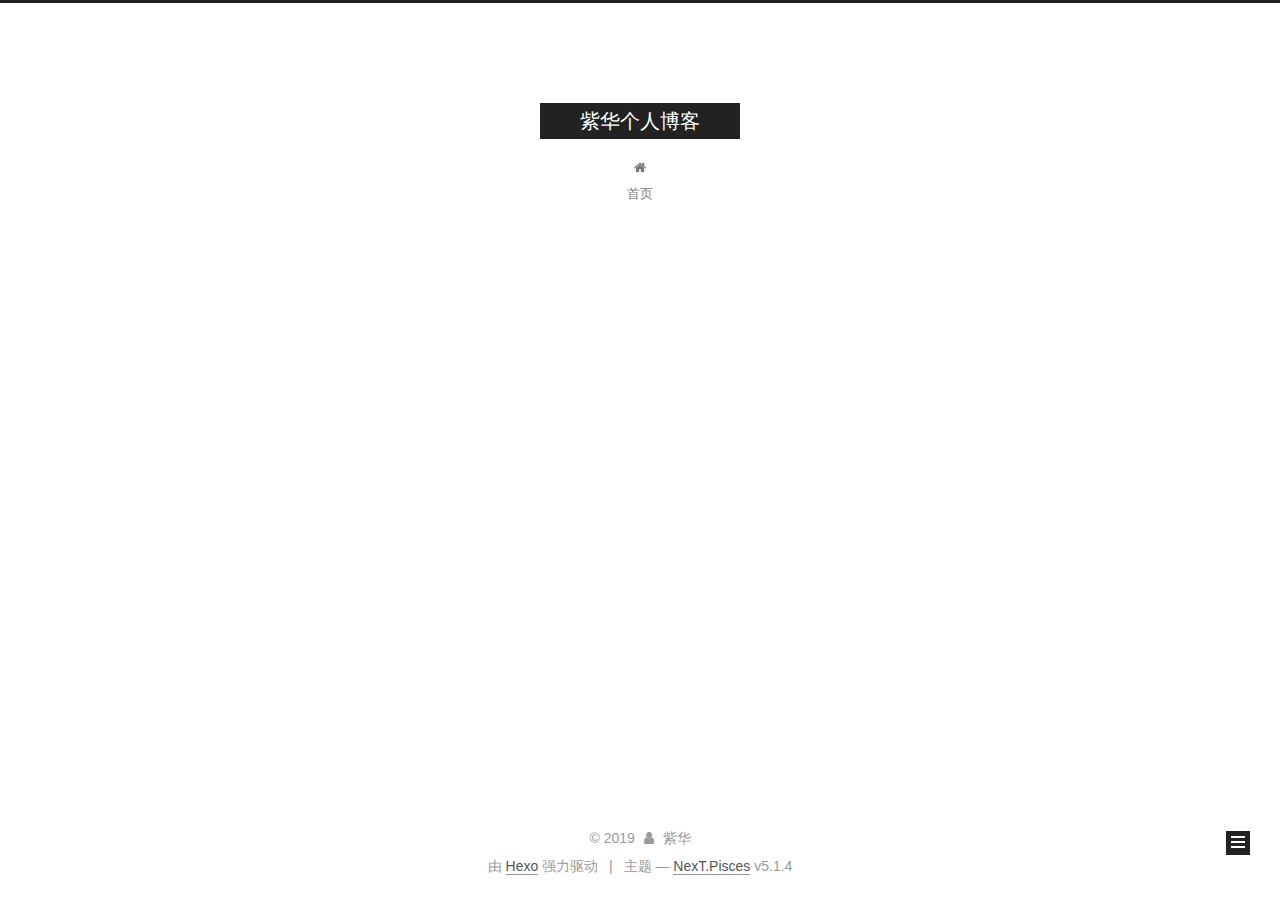
==== archives/index.html @ 07f696b3 "Site updated: 2019-12-04 18:51:45" ====
<!DOCTYPE html>



  


<html class="theme-next pisces use-motion" lang="zh-Hans">
<head>
  <meta charset="UTF-8"/>
<meta http-equiv="X-UA-Compatible" content="IE=edge" />
<meta name="viewport" content="width=device-width, initial-scale=1, maximum-scale=1"/>
<meta name="theme-color" content="#222">









<meta http-equiv="Cache-Control" content="no-transform" />
<meta http-equiv="Cache-Control" content="no-siteapp" />
















  
  
  <link href="/lib/fancybox/source/jquery.fancybox.css?v=2.1.5" rel="stylesheet" type="text/css" />







<link href="/lib/font-awesome/css/font-awesome.min.css?v=4.6.2" rel="stylesheet" type="text/css" />

<link href="/css/main.css?v=5.1.4" rel="stylesheet" type="text/css" />


  <link rel="apple-touch-icon" sizes="180x180" href="/images/apple-touch-icon-next.png?v=5.1.4">


  <link rel="icon" type="image/png" sizes="32x32" href="/images/favicon-32x32-next.png?v=5.1.4">


  <link rel="icon" type="image/png" sizes="16x16" href="/images/favicon-16x16-next.png?v=5.1.4">


  <link rel="mask-icon" href="/images/logo.svg?v=5.1.4" color="#222">





  <meta name="keywords" content="Hexo, NexT" />





  <link rel="alternate" href="/atom.xml" title="紫华个人博客" type="application/atom+xml" />






<meta name="description" content="这是我的个人博客">
<meta property="og:type" content="website">
<meta property="og:title" content="紫华个人博客">
<meta property="og:url" content="http:&#x2F;&#x2F;yoursite.com&#x2F;archives&#x2F;index.html">
<meta property="og:site_name" content="紫华个人博客">
<meta property="og:description" content="这是我的个人博客">
<meta property="og:locale" content="zh-Hans">
<meta name="twitter:card" content="summary">



<script type="text/javascript" id="hexo.configurations">
  var NexT = window.NexT || {};
  var CONFIG = {
    root: '/',
    scheme: 'Pisces',
    version: '5.1.4',
    sidebar: {"position":"left","display":"post","offset":12,"b2t":false,"scrollpercent":false,"onmobile":false},
    fancybox: true,
    tabs: true,
    motion: {"enable":true,"async":false,"transition":{"post_block":"fadeIn","post_header":"slideDownIn","post_body":"slideDownIn","coll_header":"slideLeftIn","sidebar":"slideUpIn"}},
    duoshuo: {
      userId: '0',
      author: '博主'
    },
    algolia: {
      applicationID: '',
      apiKey: '',
      indexName: '',
      hits: {"per_page":10},
      labels: {"input_placeholder":"Search for Posts","hits_empty":"We didn't find any results for the search: ${query}","hits_stats":"${hits} results found in ${time} ms"}
    }
  };
</script>



  <link rel="canonical" href="http://yoursite.com/archives/"/>





  <title>归档 | 紫华个人博客</title>
  








</head>

<body itemscope itemtype="http://schema.org/WebPage" lang="zh-Hans">

  
  
    
  

  <div class="container sidebar-position-left page-archive">
    <div class="headband"></div>

    <header id="header" class="header" itemscope itemtype="http://schema.org/WPHeader">
      <div class="header-inner"><div class="site-brand-wrapper">
  <div class="site-meta ">
    

    <div class="custom-logo-site-title">
      <a href="/"  class="brand" rel="start">
        <span class="logo-line-before"><i></i></span>
        <span class="site-title">紫华个人博客</span>
        <span class="logo-line-after"><i></i></span>
      </a>
    </div>
      
        <p class="site-subtitle"></p>
      
  </div>

  <div class="site-nav-toggle">
    <button>
      <span class="btn-bar"></span>
      <span class="btn-bar"></span>
      <span class="btn-bar"></span>
    </button>
  </div>
</div>

<nav class="site-nav">
  

  
    <ul id="menu" class="menu">
      
        
        <li class="menu-item menu-item-home">
          <a href="/%20" rel="section">
            
              <i class="menu-item-icon fa fa-fw fa-home"></i> <br />
            
            首页
          </a>
        </li>
      

      
    </ul>
  

  
</nav>



 </div>
    </header>

    <main id="main" class="main">
      <div class="main-inner">
        <div class="content-wrap">
          <div id="content" class="content">
            

  
  
  
  <div class="post-block archive">
    <div id="posts" class="posts-collapse">
      <span class="archive-move-on"></span>

      <span class="archive-page-counter">
        
        
        
          
        
        嗯..! 目前共计 1 篇日志。 继续努力。
      </span>

      

        
        
        

        
          
          <div class="collection-title">
            <h1 class="archive-year" id="archive-year-2019">2019</h1>
          </div>
        
        

        

  <article class="post post-type-normal" itemscope itemtype="http://schema.org/Article">
    <header class="post-header">

      <h2 class="post-title">
        
            <a class="post-title-link" href="/2019/11/29/hello-world/" itemprop="url">
              
                <span itemprop="name">你好世界，这是我的第一篇文章</span>
              
            </a>
        
      </h2>

      <div class="post-meta">
        <time class="post-time" itemprop="dateCreated"
              datetime="2019-11-29T15:52:17+08:00"
              content="2019-11-29" >
          11-29
        </time>
      </div>

    </header>
  </article>



      

    </div>
  </div>
  
  
  

  



          </div>
          


          

        </div>
        
          
  
  <div class="sidebar-toggle">
    <div class="sidebar-toggle-line-wrap">
      <span class="sidebar-toggle-line sidebar-toggle-line-first"></span>
      <span class="sidebar-toggle-line sidebar-toggle-line-middle"></span>
      <span class="sidebar-toggle-line sidebar-toggle-line-last"></span>
    </div>
  </div>

  <aside id="sidebar" class="sidebar">
    
    <div class="sidebar-inner">

      

      

      <section class="site-overview-wrap sidebar-panel sidebar-panel-active">
        <div class="site-overview">
          <div class="site-author motion-element" itemprop="author" itemscope itemtype="http://schema.org/Person">
            
              <img class="site-author-image" itemprop="image"
                src="/images/avatar.jpg"
                alt="紫华" />
            
              <p class="site-author-name" itemprop="name">紫华</p>
              <p class="site-description motion-element" itemprop="description">这是我的个人博客</p>
          </div>

          <nav class="site-state motion-element">

            
              <div class="site-state-item site-state-posts">
              
                <a href="/archives">
              
                  <span class="site-state-item-count">1</span>
                  <span class="site-state-item-name">日志</span>
                </a>
              </div>
            

            

            

          </nav>

          
            <div class="feed-link motion-element">
              <a href="/atom.xml" rel="alternate">
                <i class="fa fa-rss"></i>
                RSS
              </a>
            </div>
          

          

          
          

          
          

          

        </div>
      </section>

      

      

    </div>
  </aside>


        
      </div>
    </main>

    <footer id="footer" class="footer">
      <div class="footer-inner">
        <div class="copyright">&copy; <span itemprop="copyrightYear">2019</span>
  <span class="with-love">
    <i class="fa fa-user"></i>
  </span>
  <span class="author" itemprop="copyrightHolder">紫华</span>

  
</div>


  <div class="powered-by">由 <a class="theme-link" target="_blank" href="https://hexo.io">Hexo</a> 强力驱动</div>



  <span class="post-meta-divider">|</span>



  <div class="theme-info">主题 &mdash; <a class="theme-link" target="_blank" href="https://github.com/iissnan/hexo-theme-next">NexT.Pisces</a> v5.1.4</div>




        







        
      </div>
    </footer>

    
      <div class="back-to-top">
        <i class="fa fa-arrow-up"></i>
        
      </div>
    

    

  </div>

  

<script type="text/javascript">
  if (Object.prototype.toString.call(window.Promise) !== '[object Function]') {
    window.Promise = null;
  }
</script>









  












  
  
    <script type="text/javascript" src="/lib/jquery/index.js?v=2.1.3"></script>
  

  
  
    <script type="text/javascript" src="/lib/fastclick/lib/fastclick.min.js?v=1.0.6"></script>
  

  
  
    <script type="text/javascript" src="/lib/jquery_lazyload/jquery.lazyload.js?v=1.9.7"></script>
  

  
  
    <script type="text/javascript" src="/lib/velocity/velocity.min.js?v=1.2.1"></script>
  

  
  
    <script type="text/javascript" src="/lib/velocity/velocity.ui.min.js?v=1.2.1"></script>
  

  
  
    <script type="text/javascript" src="/lib/fancybox/source/jquery.fancybox.pack.js?v=2.1.5"></script>
  


  


  <script type="text/javascript" src="/js/src/utils.js?v=5.1.4"></script>

  <script type="text/javascript" src="/js/src/motion.js?v=5.1.4"></script>



  
  


  <script type="text/javascript" src="/js/src/affix.js?v=5.1.4"></script>

  <script type="text/javascript" src="/js/src/schemes/pisces.js?v=5.1.4"></script>



  

  


  <script type="text/javascript" src="/js/src/bootstrap.js?v=5.1.4"></script>



  


  




	





  





  












  





  

  

  

  
  

  

  

  

</body>
</html>
---- css/main.css ----
/* normalize.css v3.0.2 | MIT License | git.io/normalize */
html {
  font-family: sans-serif; /* 1 */
  -ms-text-size-adjust: 100%; /* 2 */
  -webkit-text-size-adjust: 100%; /* 2 */
}
body {
  margin: 0;
}
article,
aside,
details,
figcaption,
figure,
footer,
header,
hgroup,
main,
menu,
nav,
section,
summary {
  display: block;
}
audio,
canvas,
progress,
video {
  display: inline-block; /* 1 */
  vertical-align: baseline; /* 2 */
}
audio:not([controls]) {
  display: none;
  height: 0;
}
[hidden],
template {
  display: none;
}
a {
  background-color: transparent;
}
a:active,
a:hover {
  outline: 0;
}
abbr[title] {
  border-bottom: 1px dotted;
}
b,
strong {
  font-weight: bold;
}
dfn {
  font-style: italic;
}
h1 {
  font-size: 2em;
  margin: 0.67em 0;
}
mark {
  background: #ff0;
  color: #000;
}
small {
  font-size: 80%;
}
sub,
sup {
  font-size: 75%;
  line-height: 0;
  position: relative;
  vertical-align: baseline;
}
sup {
  top: -0.5em;
}
sub {
  bottom: -0.25em;
}
img {
  border: 0;
}
svg:not(:root) {
  overflow: hidden;
}
figure {
  margin: 1em 40px;
}
hr {
  -moz-box-sizing: content-box;
  box-sizing: content-box;
  height: 0;
}
pre {
  overflow: auto;
}
code,
kbd,
pre,
samp {
  font-family: monospace, monospace;
  font-size: 1em;
}
button,
input,
optgroup,
select,
textarea {
  color: inherit; /* 1 */
  font: inherit; /* 2 */
  margin: 0; /* 3 */
}
button {
  overflow: visible;
}
button,
select {
  text-transform: none;
}
button,
html input[type="button"],
input[type="reset"],
input[type="submit"] {
  -webkit-appearance: button; /* 2 */
  cursor: pointer; /* 3 */
}
button[disabled],
html input[disabled] {
  cursor: default;
}
button::-moz-focus-inner,
input::-moz-focus-inner {
  border: 0;
  padding: 0;
}
input {
  line-height: normal;
}
input[type="checkbox"],
input[type="radio"] {
  box-sizing: border-box; /* 1 */
  padding: 0; /* 2 */
}
input[type="number"]::-webkit-inner-spin-button,
input[type="number"]::-webkit-outer-spin-button {
  height: auto;
}
input[type="search"] {
  -webkit-appearance: textfield; /* 1 */
  -moz-box-sizing: content-box;
  -webkit-box-sizing: content-box; /* 2 */
  box-sizing: content-box;
}
input[type="search"]::-webkit-search-cancel-button,
input[type="search"]::-webkit-search-decoration {
  -webkit-appearance: none;
}
fieldset {
  border: 1px solid #c0c0c0;
  margin: 0 2px;
  padding: 0.35em 0.625em 0.75em;
}
legend {
  border: 0; /* 1 */
  padding: 0; /* 2 */
}
textarea {
  overflow: auto;
}
optgroup {
  font-weight: bold;
}
table {
  border-collapse: collapse;
  border-spacing: 0;
}
td,
th {
  padding: 0;
}
::selection {
  background: #262a30;
  color: #fff;
}
body {
  position: relative;
  font-family: 'Lato', "PingFang SC", "Microsoft YaHei", sans-serif;
  font-size: 14px;
  line-height: 2;
  color: #555;
  background: #fff;
}
@media (max-width: 767px) {
  body {
    padding-right: 0 !important;
  }
}
@media (min-width: 768px) and (max-width: 991px) {
  body {
    padding-right: 0 !important;
  }
}
@media (min-width: 1600px) {
  body {
    font-size: 16px;
  }
}
h1,
h2,
h3,
h4,
h5,
h6 {
  margin: 0;
  padding: 0;
  font-weight: bold;
  line-height: 1.5;
  font-family: 'Lato', "PingFang SC", "Microsoft YaHei", sans-serif;
}
h2,
h3,
h4,
h5,
h6 {
  margin: 20px 0 15px;
}
h1 {
  font-size: 22px;
}
@media (max-width: 767px) {
  h1 {
    font-size: 18px;
  }
}
h2 {
  font-size: 20px;
}
@media (max-width: 767px) {
  h2 {
    font-size: 16px;
  }
}
h3 {
  font-size: 18px;
}
@media (max-width: 767px) {
  h3 {
    font-size: 14px;
  }
}
h4 {
  font-size: 16px;
}
@media (max-width: 767px) {
  h4 {
    font-size: 12px;
  }
}
h5 {
  font-size: 14px;
}
@media (max-width: 767px) {
  h5 {
    font-size: 10px;
  }
}
h6 {
  font-size: 12px;
}
@media (max-width: 767px) {
  h6 {
    font-size: 8px;
  }
}
p {
  margin: 0 0 20px 0;
}
a {
  color: #555;
  text-decoration: none;
  outline: none;
  border-bottom: 1px solid #999;
  word-wrap: break-word;
}
a:hover {
  color: #222;
  border-bottom-color: #222;
}
blockquote {
  margin: 0;
  padding: 0;
}
img {
  display: block;
  margin: auto;
  max-width: 100%;
  height: auto;
}
hr {
  margin: 40px 0;
  height: 3px;
  border: none;
  background-color: #ddd;
  background-image: repeating-linear-gradient(-45deg, #fff, #fff 4px, transparent 4px, transparent 8px);
}
blockquote {
  padding: 0 15px;
  color: #666;
  border-left: 4px solid #ddd;
}
blockquote cite::before {
  content: "-";
  padding: 0 5px;
}
dt {
  font-weight: 700;
}
dd {
  margin: 0;
  padding: 0;
}
kbd {
  border: 1px solid #ccc;
  border-radius: 0.2em;
  box-shadow: 0.1em 0.1em 0.2em rgba(0,0,0,0.1);
  background-color: #f9f9f9;
  font-family: inherit;
  background-image: -webkit-linear-gradient(top, #eee, #fff, #eee);
  padding: 0.1em 0.3em;
  white-space: nowrap;
}
.text-left {
  text-align: left;
}
.text-center {
  text-align: center;
}
.text-right {
  text-align: right;
}
.text-justify {
  text-align: justify;
}
.text-nowrap {
  white-space: nowrap;
}
.text-lowercase {
  text-transform: lowercase;
}
.text-uppercase {
  text-transform: uppercase;
}
.text-capitalize {
  text-transform: capitalize;
}
.center-block {
  display: block;
  margin-left: auto;
  margin-right: auto;
}
.clearfix:before,
.clearfix:after {
  content: " ";
  display: table;
}
.clearfix:after {
  clear: both;
}
.pullquote {
  width: 45%;
}
.pullquote.left {
  float: left;
  margin-left: 5px;
  margin-right: 10px;
}
.pullquote.right {
  float: right;
  margin-left: 10px;
  margin-right: 5px;
}
.affix.affix.affix {
  position: fixed;
}
.translation {
  margin-top: -20px;
  font-size: 14px;
  color: #999;
}
.scrollbar-measure {
  width: 100px;
  height: 100px;
  overflow: scroll;
  position: absolute;
  top: -9999px;
}
.use-motion .motion-element {
  opacity: 0;
}
table {
  margin: 20px 0;
  width: 100%;
  border-collapse: collapse;
  border-spacing: 0;
  border: 1px solid #ddd;
  font-size: 14px;
  table-layout: fixed;
  word-wrap: break-all;
}
table>tbody>tr:nth-of-type(odd) {
  background-color: #f9f9f9;
}
table>tbody>tr:hover {
  background-color: #f5f5f5;
}
caption,
th,
td {
  padding: 8px;
  text-align: left;
  vertical-align: middle;
  font-weight: normal;
}
th,
td {
  border-bottom: 3px solid #ddd;
  border-right: 1px solid #eee;
}
th {
  padding-bottom: 10px;
  font-weight: 700;
}
td {
  border-bottom-width: 1px;
}
html,
body {
  height: 100%;
}
.container {
  position: relative;
  min-height: 100%;
}
.header-inner {
  margin: 0 auto;
  padding: 100px 0 70px;
  width: 700px;
}
@media (min-width: 1600px) {
  .container .header-inner {
    width: 900px;
  }
}
.main {
  padding-bottom: 150px;
}
.main-inner {
  margin: 0 auto;
  width: 700px;
}
@media (min-width: 1600px) {
  .container .main-inner {
    width: 900px;
  }
}
.footer {
  position: absolute;
  left: 0;
  bottom: 0;
  width: 100%;
  min-height: 50px;
}
.footer-inner {
  box-sizing: border-box;
  margin: 20px auto;
  width: 700px;
}
@media (min-width: 1600px) {
  .container .footer-inner {
    width: 900px;
  }
}
pre,
.highlight {
  overflow: auto;
  margin: 20px 0;
  padding: 0;
  font-size: 13px;
  color: #4d4d4c;
  background: #f7f7f7;
  line-height: 1.6;
}
pre,
code {
  font-family: consolas, Menlo, "PingFang SC", "Microsoft YaHei", monospace;
}
code {
  padding: 2px 4px;
  word-wrap: break-word;
  color: #555;
  background: #eee;
  border-radius: 3px;
  font-size: 13px;
}
pre {
  padding: 10px;
}
pre code {
  padding: 0;
  color: #4d4d4c;
  background: none;
  text-shadow: none;
}
.highlight {
  border-radius: 1px;
}
.highlight pre {
  border: none;
  margin: 0;
  padding: 10px 0;
}
.highlight table {
  margin: 0;
  width: auto;
  border: none;
}
.highlight td {
  border: none;
  padding: 0;
}
.highlight figcaption {
  font-size: 1em;
  color: #4d4d4c;
  line-height: 1em;
  margin-bottom: 1em;
}
.highlight figcaption:before,
.highlight figcaption:after {
  content: " ";
  display: table;
}
.highlight figcaption:after {
  clear: both;
}
.highlight figcaption a {
  float: right;
  color: #4d4d4c;
}
.highlight figcaption a:hover {
  border-bottom-color: #4d4d4c;
}
.highlight .gutter pre {
  padding-left: 10px;
  padding-right: 10px;
  color: #869194;
  text-align: right;
  background-color: #eff2f3;
}
.highlight .code pre {
  width: 100%;
  padding-left: 10px;
  padding-right: 10px;
  background-color: #f7f7f7;
}
.highlight .line {
  height: 20px;
}
.gutter {
  -webkit-user-select: none;
  -moz-user-select: none;
  -ms-user-select: none;
  user-select: none;
}
.gist table {
  width: auto;
}
.gist table td {
  border: none;
}
pre .deletion {
  background: #fdd;
}
pre .addition {
  background: #dfd;
}
pre .meta {
  color: #8959a8;
}
pre .comment {
  color: #8e908c;
}
pre .variable,
pre .attribute,
pre .tag,
pre .regexp,
pre .ruby .constant,
pre .xml .tag .title,
pre .xml .pi,
pre .xml .doctype,
pre .html .doctype,
pre .css .id,
pre .css .class,
pre .css .pseudo {
  color: #c82829;
}
pre .number,
pre .preprocessor,
pre .built_in,
pre .literal,
pre .params,
pre .constant,
pre .command {
  color: #f5871f;
}
pre .ruby .class .title,
pre .css .rules .attribute,
pre .string,
pre .value,
pre .inheritance,
pre .header,
pre .ruby .symbol,
pre .xml .cdata,
pre .special,
pre .number,
pre .formula {
  color: #718c00;
}
pre .title,
pre .css .hexcolor {
  color: #3e999f;
}
pre .function,
pre .python .decorator,
pre .python .title,
pre .ruby .function .title,
pre .ruby .title .keyword,
pre .perl .sub,
pre .javascript .title,
pre .coffeescript .title {
  color: #4271ae;
}
pre .keyword,
pre .javascript .function {
  color: #8959a8;
}
.full-image.full-image.full-image.full-image {
  border: none;
  max-width: 100%;
  width: auto;
  margin: 20px auto 25px;
}
@media (min-width: 992px) {
  .full-image.full-image.full-image.full-image {
    max-width: none;
    width: 110%;
    margin: 25px -5%;
  }
}
.blockquote-center,
.page-home .post-type-quote blockquote,
.page-post-detail .post-type-quote blockquote {
  position: relative;
  margin: 40px 0;
  padding: 0;
  border-left: none;
  text-align: center;
}
.blockquote-center::before,
.page-home .post-type-quote blockquote::before,
.page-post-detail .post-type-quote blockquote::before,
.blockquote-center::after,
.page-home .post-type-quote blockquote::after,
.page-post-detail .post-type-quote blockquote::after {
  position: absolute;
  content: ' ';
  display: block;
  width: 100%;
  height: 24px;
  opacity: 0.2;
  background-repeat: no-repeat;
  background-position: 0 -6px;
  background-size: 22px 22px;
}
.blockquote-center::before,
.page-home .post-type-quote blockquote::before,
.page-post-detail .post-type-quote blockquote::before {
  top: -20px;
  background-image: url("../images/quote-l.svg");
  border-top: 1px solid #ccc;
}
.blockquote-center::after,
.page-home .post-type-quote blockquote::after,
.page-post-detail .post-type-quote blockquote::after {
  bottom: -20px;
  background-image: url("../images/quote-r.svg");
  border-bottom: 1px solid #ccc;
  background-position: 100% 8px;
}
.blockquote-center p,
.page-home .post-type-quote blockquote p,
.page-post-detail .post-type-quote blockquote p,
.blockquote-center div,
.page-home .post-type-quote blockquote div,
.page-post-detail .post-type-quote blockquote div {
  text-align: center;
}
.post .post-body .group-picture img {
  box-sizing: border-box;
  padding: 0 3px;
  border: none;
}
.post .group-picture-row {
  overflow: hidden;
  margin-top: 6px;
}
.post .group-picture-row:first-child {
  margin-top: 0;
}
.post .group-picture-column {
  float: left;
}
.page-post-detail .post-body .group-picture-column {
  float: none;
  margin-top: 10px;
  width: auto !important;
}
.page-post-detail .post-body .group-picture-column img {
  margin: 0 auto;
}
.page-archive .group-picture-container {
  overflow: hidden;
}
.page-archive .group-picture-row {
  float: left;
}
.page-archive .group-picture-row:first-child {
  margin-top: 6px;
}
.page-archive .group-picture-column {
  max-width: 150px;
  max-height: 150px;
}
.post-body .note {
  position: relative;
  padding: 15px;
  margin-bottom: 20px;
  border: 1px solid #eee;
  border-left-width: 5px;
  border-radius: 3px;
}
.post-body .note h2,
.post-body .note h3,
.post-body .note h4,
.post-body .note h5,
.post-body .note h6 {
  margin-top: 0;
  margin-bottom: 0;
  border-bottom: initial;
  padding-top: 0 !important;
}
.post-body .note p:first-child,
.post-body .note ul:first-child,
.post-body .note ol:first-child,
.post-body .note table:first-child,
.post-body .note pre:first-child,
.post-body .note blockquote:first-child {
  margin-top: 0;
}
.post-body .note p:last-child,
.post-body .note ul:last-child,
.post-body .note ol:last-child,
.post-body .note table:last-child,
.post-body .note pre:last-child,
.post-body .note blockquote:last-child {
  margin-bottom: 0;
}
.post-body .note.default {
  border-left-color: #777;
}
.post-body .note.default h2,
.post-body .note.default h3,
.post-body .note.default h4,
.post-body .note.default h5,
.post-body .note.default h6 {
  color: #777;
}
.post-body .note.primary {
  border-left-color: #6f42c1;
}
.post-body .note.primary h2,
.post-body .note.primary h3,
.post-body .note.primary h4,
.post-body .note.primary h5,
.post-body .note.primary h6 {
  color: #6f42c1;
}
.post-body .note.info {
  border-left-color: #428bca;
}
.post-body .note.info h2,
.post-body .note.info h3,
.post-body .note.info h4,
.post-body .note.info h5,
.post-body .note.info h6 {
  color: #428bca;
}
.post-body .note.success {
  border-left-color: #5cb85c;
}
.post-body .note.success h2,
.post-body .note.success h3,
.post-body .note.success h4,
.post-body .note.success h5,
.post-body .note.success h6 {
  color: #5cb85c;
}
.post-body .note.warning {
  border-left-color: #f0ad4e;
}
.post-body .note.warning h2,
.post-body .note.warning h3,
.post-body .note.warning h4,
.post-body .note.warning h5,
.post-body .note.warning h6 {
  color: #f0ad4e;
}
.post-body .note.danger {
  border-left-color: #d9534f;
}
.post-body .note.danger h2,
.post-body .note.danger h3,
.post-body .note.danger h4,
.post-body .note.danger h5,
.post-body .note.danger h6 {
  color: #d9534f;
}
.post-body .label {
  display: inline;
  padding: 0 2px;
  white-space: nowrap;
}
.post-body .label.default {
  background-color: #f0f0f0;
}
.post-body .label.primary {
  background-color: #efe6f7;
}
.post-body .label.info {
  background-color: #e5f2f8;
}
.post-body .label.success {
  background-color: #e7f4e9;
}
.post-body .label.warning {
  background-color: #fcf6e1;
}
.post-body .label.danger {
  background-color: #fae8eb;
}
.post-body .tabs {
  position: relative;
  display: block;
  margin-bottom: 20px;
  padding-top: 10px;
}
.post-body .tabs ul.nav-tabs {
  margin: 0;
  padding: 0;
  display: flex;
  margin-bottom: -1px;
}
@media (max-width: 413px) {
  .post-body .tabs ul.nav-tabs {
    display: block;
    margin-bottom: 5px;
  }
}
.post-body .tabs ul.nav-tabs li.tab {
  list-style-type: none !important;
  margin: 0 0.25em 0 0;
  border-top: 3px solid transparent;
  border-left: 1px solid transparent;
  border-right: 1px solid transparent;
}
@media (max-width: 413px) {
  .post-body .tabs ul.nav-tabs li.tab {
    margin: initial;
    border-top: 1px solid transparent;
    border-left: 3px solid transparent;
    border-right: 1px solid transparent;
    border-bottom: 1px solid transparent;
  }
}
.post-body .tabs ul.nav-tabs li.tab a {
  outline: 0;
  border-bottom: initial;
  display: block;
  line-height: 1.8em;
  padding: 0.25em 0.75em;
  transition-duration: 0.2s;
  transition-timing-function: ease-out;
  transition-delay: 0s;
}
.post-body .tabs ul.nav-tabs li.tab a i {
  width: 1.285714285714286em;
}
.post-body .tabs ul.nav-tabs li.tab.active {
  border-top: 3px solid #fc6423;
  border-left: 1px solid #ddd;
  border-right: 1px solid #ddd;
  background-color: #fff;
}
@media (max-width: 413px) {
  .post-body .tabs ul.nav-tabs li.tab.active {
    border-top: 1px solid #ddd;
    border-left: 3px solid #fc6423;
    border-right: 1px solid #ddd;
    border-bottom: 1px solid #ddd;
  }
}
.post-body .tabs ul.nav-tabs li.tab.active a {
  cursor: default;
  color: #555;
}
.post-body .tabs .tab-content {
  background-color: #fff;
}
.post-body .tabs .tab-content .tab-pane {
  border: 1px solid #ddd;
  padding: 20px 20px 0 20px;
}
.post-body .tabs .tab-content .tab-pane:not(.active) {
  display: none !important;
}
.post-body .tabs .tab-content .tab-pane.active {
  display: block !important;
}
.btn {
  display: inline-block;
  padding: 0 20px;
  font-size: 14px;
  color: #fff;
  background: #222;
  border: 2px solid #222;
  text-decoration: none;
  border-radius: 0;
  transition-property: background-color;
  transition-duration: 0.2s;
  transition-timing-function: ease-in-out;
  transition-delay: 0s;
  line-height: 2;
}
.btn:hover {
  border-color: #222;
  color: #222;
  background: #fff;
}
.btn +.btn {
  margin: 0 0 8px 8px;
}
.btn .fa-fw {
  width: 1.285714285714286em;
  text-align: left;
}
.btn-bar {
  display: block;
  width: 22px;
  height: 2px;
  background: #555;
  border-radius: 1px;
}
.btn-bar+.btn-bar {
  margin-top: 4px;
}
.pagination {
  margin: 120px 0 40px;
  text-align: center;
  border-top: 1px solid #eee;
}
.page-number-basic,
.pagination .prev,
.pagination .next,
.pagination .page-number,
.pagination .space {
  display: inline-block;
  position: relative;
  top: -1px;
  margin: 0 10px;
  padding: 0 11px;
}
@media (max-width: 767px) {
  .page-number-basic,
  .pagination .prev,
  .pagination .next,
  .pagination .page-number,
  .pagination .space {
    margin: 0 5px;
  }
}
.pagination .prev,
.pagination .next,
.pagination .page-number {
  border-bottom: 0;
  border-top: 1px solid #eee;
  transition-property: border-color;
  transition-duration: 0.2s;
  transition-timing-function: ease-in-out;
  transition-delay: 0s;
}
.pagination .prev:hover,
.pagination .next:hover,
.pagination .page-number:hover {
  border-top-color: #222;
}
.pagination .space {
  padding: 0;
  margin: 0;
}
.pagination .prev {
  margin-left: 0;
}
.pagination .next {
  margin-right: 0;
}
.pagination .page-number.current {
  color: #fff;
  background: #ccc;
  border-top-color: #ccc;
}
@media (max-width: 767px) {
  .pagination {
    border-top: none;
  }
  .pagination .prev,
  .pagination .next,
  .pagination .page-number {
    margin-bottom: 10px;
    border-top: 0;
    border-bottom: 1px solid #eee;
    padding: 0 10px;
  }
  .pagination .prev:hover,
  .pagination .next:hover,
  .pagination .page-number:hover {
    border-bottom-color: #222;
  }
}
.comments {
  margin: 60px 20px 0;
}
.tag-cloud {
  text-align: center;
}
.tag-cloud a {
  display: inline-block;
  margin: 10px;
}
.back-to-top {
  box-sizing: border-box;
  position: fixed;
  bottom: -100px;
  right: 30px;
  z-index: 1050;
  padding: 0 6px;
  width: 24px;
  background: #222;
  font-size: 12px;
  opacity: 1;
  color: #fff;
  cursor: pointer;
  text-align: center;
  -webkit-transform: translateZ(0);
  transition-property: bottom;
  transition-duration: 0.2s;
  transition-timing-function: ease-in-out;
  transition-delay: 0s;
}
@media (min-width: 768px) and (max-width: 991px) {
  .back-to-top {
    display: none !important;
  }
}
@media (max-width: 767px) {
  .back-to-top {
    display: none !important;
  }
}
.back-to-top.back-to-top-on {
  bottom: 19px;
}
.header {
  background: transparent;
}
.header-inner {
  position: relative;
}
.headband {
  height: 3px;
  background: #222;
}
.site-meta {
  margin: 0;
  text-align: center;
}
@media (max-width: 767px) {
  .site-meta {
    text-align: center;
  }
}
.brand {
  position: relative;
  display: inline-block;
  padding: 0 40px;
  color: #fff;
  background: #222;
  border-bottom: none;
}
.brand:hover {
  color: #fff;
}
.logo {
  display: inline-block;
  margin-right: 5px;
  line-height: 36px;
  vertical-align: top;
}
.site-title {
  display: inline-block;
  vertical-align: top;
  line-height: 36px;
  font-size: 20px;
  font-weight: normal;
  font-family: 'Lato', "PingFang SC", "Microsoft YaHei", sans-serif;
}
.site-subtitle {
  margin-top: 10px;
  font-size: 13px;
  color: #999;
}
.use-motion .brand {
  opacity: 0;
}
.use-motion .logo,
.use-motion .site-title,
.use-motion .site-subtitle {
  opacity: 0;
  position: relative;
  top: -10px;
}
.site-nav-toggle {
  display: none;
  position: absolute;
  top: 10px;
  left: 10px;
}
@media (max-width: 767px) {
  .site-nav-toggle {
    display: block;
  }
}
.site-nav-toggle button {
  margin-top: 2px;
  padding: 9px 10px;
  background: transparent;
  border: none;
}
@media (max-width: 767px) {
  .site-nav {
    display: none;
    margin: 0 -10px;
    padding: 0 10px;
    clear: both;
    border-top: 1px solid #ddd;
  }
}
@media (min-width: 768px) and (max-width: 991px) {
  .site-nav {
    display: block !important;
  }
}
@media (min-width: 992px) {
  .site-nav {
    display: block !important;
  }
}
.menu {
  margin-top: 20px;
  padding-left: 0;
  text-align: center;
}
.menu .menu-item {
  display: inline-block;
  margin: 0 10px;
  list-style: none;
}
@media screen and (max-width: 767px) {
  .menu .menu-item {
    margin-top: 10px;
  }
}
.menu .menu-item a {
  display: block;
  font-size: 13px;
  line-height: inherit;
  border-bottom: 1px solid transparent;
  transition-property: border-color;
  transition-duration: 0.2s;
  transition-timing-function: ease-in-out;
  transition-delay: 0s;
}
.menu .menu-item a:hover {
  border-bottom-color: #222;
}
.menu .menu-item .fa {
  margin-right: 5px;
}
.use-motion .menu-item {
  opacity: 0;
}
.post-body {
  font-family: 'Lato', "PingFang SC", "Microsoft YaHei", sans-serif;
}
@media (max-width: 767px) {
  .post-body {
    word-break: break-word;
  }
}
.post-body .fancybox img {
  display: block !important;
  margin: 0 auto;
  cursor: pointer;
  cursor: zoom-in;
  cursor: -webkit-zoom-in;
}
.post-body .image-caption,
.post-body .figure .caption {
  margin: -20px auto 15px;
  text-align: center;
  font-size: 14px;
  color: #999;
  font-weight: bold;
  line-height: 1;
}
.post-sticky-flag {
  display: inline-block;
  font-size: 16px;
  -ms-transform: rotate(30deg);
  -webkit-transform: rotate(30deg);
  -moz-transform: rotate(30deg);
  -ms-transform: rotate(30deg);
  -o-transform: rotate(30deg);
  transform: rotate(30deg);
}
.use-motion .post-block,
.use-motion .pagination,
.use-motion .comments {
  opacity: 0;
}
.use-motion .post-header {
  opacity: 0;
}
.use-motion .post-body {
  opacity: 0;
}
.use-motion .collection-title {
  opacity: 0;
}
.posts-expand {
  padding-top: 40px;
}
@media (max-width: 767px) {
  .posts-expand {
    margin: 0 20px;
  }
  .post-body pre .gutter pre {
    padding-right: 10px;
  }
  .post-body .highlight {
    margin-left: 0px;
    margin-right: 0px;
    padding: 0;
  }
  .post-body .highlight .gutter pre {
    padding-right: 10px;
  }
}
@media (min-width: 992px) {
  .posts-expand .post-body {
    text-align: justify;
  }
}
.posts-expand .post-body h2,
.posts-expand .post-body h3,
.posts-expand .post-body h4,
.posts-expand .post-body h5,
.posts-expand .post-body h6 {
  padding-top: 10px;
}
.posts-expand .post-body h2 .header-anchor,
.posts-expand .post-body h3 .header-anchor,
.posts-expand .post-body h4 .header-anchor,
.posts-expand .post-body h5 .header-anchor,
.posts-expand .post-body h6 .header-anchor {
  float: right;
  margin-left: 10px;
  color: #ccc;
  border-bottom-style: none;
  visibility: hidden;
}
.posts-expand .post-body h2 .header-anchor:hover,
.posts-expand .post-body h3 .header-anchor:hover,
.posts-expand .post-body h4 .header-anchor:hover,
.posts-expand .post-body h5 .header-anchor:hover,
.posts-expand .post-body h6 .header-anchor:hover {
  color: inherit;
}
.posts-expand .post-body h2:hover .header-anchor,
.posts-expand .post-body h3:hover .header-anchor,
.posts-expand .post-body h4:hover .header-anchor,
.posts-expand .post-body h5:hover .header-anchor,
.posts-expand .post-body h6:hover .header-anchor {
  visibility: visible;
}
.posts-expand .post-body ul li {
  list-style: circle;
}
.posts-expand .post-body img {
  box-sizing: border-box;
  margin: auto;
  padding: 3px;
  border: 1px solid #ddd;
}
.posts-expand .post-body .fancybox img {
  margin: 0 auto 25px;
}
@media (max-width: 767px) {
  .posts-collapse {
    margin: 0 20px;
  }
  .posts-collapse .post-title,
  .posts-collapse .post-meta {
    display: block;
    width: auto;
    text-align: left;
  }
}
.posts-collapse {
  position: relative;
  z-index: 1010;
  margin-left: 55px;
}
.posts-collapse::after {
  content: " ";
  position: absolute;
  top: 20px;
  left: 0;
  margin-left: -2px;
  width: 4px;
  height: 100%;
  background: #f5f5f5;
  z-index: -1;
}
@media (max-width: 767px) {
  .posts-collapse {
    margin: 0 20px;
  }
}
.posts-collapse .collection-title {
  position: relative;
  margin: 60px 0;
}
.posts-collapse .collection-title h1,
.posts-collapse .collection-title h2 {
  margin-left: 20px;
}
.posts-collapse .collection-title small {
  color: #bbb;
  margin-left: 5px;
}
.posts-collapse .collection-title::before {
  content: " ";
  position: absolute;
  left: 0;
  top: 50%;
  margin-left: -4px;
  margin-top: -4px;
  width: 8px;
  height: 8px;
  background: #bbb;
  border-radius: 50%;
}
.posts-collapse .post {
  margin: 30px 0;
}
.posts-collapse .post-header {
  position: relative;
  transition-duration: 0.2s;
  transition-timing-function: ease-in-out;
  transition-delay: 0s;
  transition-property: border;
  border-bottom: 1px dashed #ccc;
}
.posts-collapse .post-header::before {
  content: " ";
  position: absolute;
  left: 0;
  top: 12px;
  width: 6px;
  height: 6px;
  margin-left: -4px;
  background: #bbb;
  border-radius: 50%;
  border: 1px solid #fff;
  transition-duration: 0.2s;
  transition-timing-function: ease-in-out;
  transition-delay: 0s;
  transition-property: background;
}
.posts-collapse .post-header:hover {
  border-bottom-color: #666;
}
.posts-collapse .post-header:hover::before {
  background: #222;
}
.posts-collapse .post-meta {
  position: absolute;
  font-size: 12px;
  left: 20px;
  top: 5px;
}
.posts-collapse .post-comments-count {
  display: none;
}
.posts-collapse .post-title {
  margin-left: 60px;
  font-size: 16px;
  font-weight: normal;
  line-height: inherit;
}
.posts-collapse .post-title::after {
  margin-left: 3px;
  opacity: 0.6;
}
.posts-collapse .post-title a {
  color: #666;
  border-bottom: none;
}
.page-home .post-type-quote .post-header,
.page-post-detail .post-type-quote .post-header,
.page-home .post-type-quote .post-tags,
.page-post-detail .post-type-quote .post-tags {
  display: none;
}
.posts-expand .post-title {
  text-align: center;
  word-break: break-word;
  font-weight: 400;
}
.posts-expand .post-title-link {
  display: inline-block;
  position: relative;
  color: #555;
  border-bottom: none;
  line-height: 1.2;
  vertical-align: top;
}
.posts-expand .post-title-link::before {
  content: "";
  position: absolute;
  width: 100%;
  height: 2px;
  bottom: 0;
  left: 0;
  background-color: #000;
  visibility: hidden;
  -webkit-transform: scaleX(0);
  -moz-transform: scaleX(0);
  -ms-transform: scaleX(0);
  -o-transform: scaleX(0);
  transform: scaleX(0);
  transition-duration: 0.2s;
  transition-timing-function: ease-in-out;
  transition-delay: 0s;
}
.posts-expand .post-title-link:hover::before {
  visibility: visible;
  -webkit-transform: scaleX(1);
  -moz-transform: scaleX(1);
  -ms-transform: scaleX(1);
  -o-transform: scaleX(1);
  transform: scaleX(1);
}
.posts-expand .post-title-link .fa {
  font-size: 16px;
}
.posts-expand .post-meta {
  margin: 3px 0 60px 0;
  color: #999;
  font-family: 'Lato', "PingFang SC", "Microsoft YaHei", sans-serif;
  font-size: 12px;
  text-align: center;
}
.posts-expand .post-meta .post-category-list {
  display: inline-block;
  margin: 0;
  padding: 3px;
}
.posts-expand .post-meta .post-category-list-link {
  color: #999;
}
.posts-expand .post-meta .post-description {
  font-size: 14px;
  margin-top: 2px;
}
.post-meta-divider {
  margin: 0 0.5em;
}
.post-meta-item-icon {
  margin-right: 3px;
}
@media (min-width: 768px) and (max-width: 991px) {
  .post-meta-item-icon {
    display: inline-block;
  }
}
@media (max-width: 767px) {
  .post-meta-item-icon {
    display: inline-block;
  }
}
@media (min-width: 768px) and (max-width: 991px) {
  .post-meta-item-text {
    display: none;
  }
}
@media (max-width: 767px) {
  .post-meta-item-text {
    display: none;
  }
}
@media (max-width: 767px) {
  .posts-expand .post-comments-count {
    display: none;
  }
}
.post-button {
  margin-top: 40px;
}
.posts-expand .post-tags {
  margin-top: 40px;
  text-align: center;
}
.posts-expand .post-tags a {
  display: inline-block;
  margin-right: 10px;
  font-size: 13px;
}
.post-nav {
  display: table;
  margin-top: 15px;
  width: 100%;
  border-top: 1px solid #eee;
}
.post-nav-divider {
  display: table-cell;
  width: 10%;
}
.post-nav-item {
  display: table-cell;
  padding: 10px 0 0 0;
  width: 45%;
  vertical-align: top;
}
.post-nav-item a {
  position: relative;
  display: block;
  line-height: 25px;
  font-size: 14px;
  color: #555;
  border-bottom: none;
}
.post-nav-item a:hover {
  color: #222;
  border-bottom: none;
}
.post-nav-item a:active {
  top: 2px;
}
.post-nav-item .fa {
  position: absolute;
  top: 8px;
  left: 0;
  font-size: 12px;
}
.post-nav-next a {
  padding-left: 15px;
}
.post-nav-prev {
  text-align: right;
}
.post-nav-prev a {
  padding-right: 15px;
}
.post-nav-prev .fa {
  right: 0;
  left: auto;
}
.posts-expand .post-eof {
  display: block;
  margin: 80px auto 60px;
  width: 8%;
  height: 1px;
  background: #ccc;
  text-align: center;
}
.post:last-child .post-eof.post-eof.post-eof {
  display: none;
}
.post-gallery {
  display: table;
  table-layout: fixed;
  width: 100%;
  border-collapse: separate;
}
.post-gallery-row {
  display: table-row;
}
.post-gallery .post-gallery-img {
  display: table-cell;
  text-align: center;
  vertical-align: middle;
  border: none;
}
.post-gallery .post-gallery-img img {
  max-width: 100%;
  max-height: 100%;
  border: none;
}
.fancybox-close,
.fancybox-close:hover {
  border: none;
}
.rtl.post-body p,
.rtl.post-body a,
.rtl.post-body h1,
.rtl.post-body h2,
.rtl.post-body h3,
.rtl.post-body h4,
.rtl.post-body h5,
.rtl.post-body h6,
.rtl.post-body li,
.rtl.post-body ul,
.rtl.post-body ol {
  direction: rtl;
  font-family: UKIJ Ekran;
}
.rtl.post-title {
  font-family: UKIJ Ekran;
}
.sidebar {
  position: fixed;
  right: 0;
  top: 0;
  bottom: 0;
  width: 0;
  z-index: 1040;
  box-shadow: inset 0 2px 6px #000;
  background: #222;
  -webkit-transform: translateZ(0);
}
.sidebar a {
  color: #999;
  border-bottom-color: #555;
}
.sidebar a:hover {
  color: #eee;
}
@media (min-width: 768px) and (max-width: 991px) {
  .sidebar {
    display: none !important;
  }
}
@media (max-width: 767px) {
  .sidebar {
    display: none !important;
  }
}
.sidebar-inner {
  position: relative;
  padding: 20px 10px;
  color: #999;
  text-align: center;
}
.site-overview-wrap {
  overflow: hidden;
}
.site-overview {
  overflow-y: auto;
  overflow-x: hidden;
}
.sidebar-toggle {
  position: fixed;
  right: 30px;
  bottom: 45px;
  width: 14px;
  height: 14px;
  padding: 5px;
  background: #222;
  line-height: 0;
  z-index: 1050;
  cursor: pointer;
  -webkit-transform: translateZ(0);
}
@media (min-width: 768px) and (max-width: 991px) {
  .sidebar-toggle {
    display: none !important;
  }
}
@media (max-width: 767px) {
  .sidebar-toggle {
    display: none !important;
  }
}
.sidebar-toggle-line {
  position: relative;
  display: inline-block;
  vertical-align: top;
  height: 2px;
  width: 100%;
  background: #fff;
  margin-top: 3px;
}
.sidebar-toggle-line:first-child {
  margin-top: 0;
}
.site-author-image {
  display: block;
  margin: 0 auto;
  padding: 2px;
  max-width: 96px;
  height: auto;
  border: 2px solid #333;
}
.site-author-name {
  margin: 5px 0 0;
  text-align: center;
  color: #f5f5f5;
  font-weight: normal;
}
.site-description {
  margin-top: 5px;
  text-align: center;
  font-size: 14px;
  color: #999;
}
.site-state {
  overflow: hidden;
  line-height: 1.4;
  white-space: nowrap;
  text-align: center;
}
.site-state-item {
  display: inline-block;
  padding: 0 15px;
  border-left: 1px solid #333;
}
.site-state-item:first-child {
  border-left: none;
}
.site-state-item a {
  border-bottom: none;
}
.site-state-item-count {
  display: block;
  text-align: center;
  color: inherit;
  font-weight: 600;
  font-size: 18px;
}
.site-state-item-name {
  font-size: 13px;
  color: inherit;
}
.feed-link {
  margin-top: 20px;
}
.feed-link a {
  display: inline-block;
  padding: 0 15px;
  color: #fc6423;
  border: 1px solid #fc6423;
  border-radius: 4px;
}
.feed-link a i {
  color: #fc6423;
  font-size: 14px;
}
.feed-link a:hover {
  color: #fff;
  background: #fc6423;
}
.feed-link a:hover i {
  color: #fff;
}
.links-of-author {
  margin-top: 20px;
}
.links-of-author a {
  display: inline-block;
  vertical-align: middle;
  margin-right: 10px;
  margin-bottom: 10px;
  border-bottom-color: #555;
  font-size: 13px;
}
.links-of-author a:before {
  display: inline-block;
  vertical-align: middle;
  margin-right: 3px;
  content: " ";
  width: 4px;
  height: 4px;
  border-radius: 50%;
  background: #ffb6ab;
}
.links-of-blogroll {
  font-size: 13px;
}
.links-of-blogroll-title {
  margin-top: 20px;
  font-size: 14px;
  font-weight: 600;
}
.links-of-blogroll-list {
  margin: 0;
  padding: 0;
  list-style: none;
}
.links-of-blogroll-item {
  padding: 2px 10px;
}
.links-of-blogroll-item a {
  max-width: 280px;
  box-sizing: border-box;
  display: inline-block;
  overflow: hidden;
  white-space: nowrap;
  text-overflow: ellipsis;
}
.sidebar-nav {
  margin: 0 0 20px;
  padding-left: 0;
}
.sidebar-nav li {
  display: inline-block;
  cursor: pointer;
  border-bottom: 1px solid transparent;
  font-size: 14px;
  color: #555;
}
.sidebar-nav li:hover {
  color: #f5f5f5;
}
.page-post-detail .sidebar-nav-toc {
  padding: 0 5px;
}
.page-post-detail .sidebar-nav-overview {
  margin-left: 10px;
}
.sidebar-nav .sidebar-nav-active {
  color: #87daff;
  border-bottom-color: #87daff;
}
.sidebar-nav .sidebar-nav-active:hover {
  color: #87daff;
}
.sidebar-panel {
  display: none;
}
.sidebar-panel-active {
  display: block;
}
.post-toc-empty {
  font-size: 14px;
  color: #666;
}
.post-toc-wrap {
  overflow: hidden;
}
.post-toc {
  overflow: auto;
}
.post-toc ol {
  margin: 0;
  padding: 0 2px 5px 10px;
  text-align: left;
  list-style: none;
  font-size: 14px;
}
.post-toc ol > ol {
  padding-left: 0;
}
.post-toc ol a {
  transition-duration: 0.2s;
  transition-timing-function: ease-in-out;
  transition-delay: 0s;
  transition-property: all;
  color: #999;
  border-bottom-color: #555;
}
.post-toc ol a:hover {
  color: #ccc;
  border-bottom-color: #ccc;
}
.post-toc .nav-item {
  overflow: hidden;
  text-overflow: ellipsis;
  text-align: justify;
  white-space: nowrap;
  line-height: 1.8;
}
.post-toc .nav .nav-child {
  display: none;
}
.post-toc .nav .active > .nav-child {
  display: block;
}
.post-toc .nav .active-current > .nav-child {
  display: block;
}
.post-toc .nav .active-current > .nav-child > .nav-item {
  display: block;
}
.post-toc .nav .active > a {
  color: #87daff;
  border-bottom-color: #87daff;
}
.post-toc .nav .active-current > a {
  color: #87daff;
}
.post-toc .nav .active-current > a:hover {
  color: #87daff;
}
.footer {
  font-size: 14px;
  color: #999;
}
.footer img {
  border: none;
}
.footer-inner {
  text-align: center;
}
.with-love {
  display: inline-block;
  margin: 0 5px;
}
.powered-by,
.theme-info {
  display: inline-block;
}
.cc-license {
  margin-top: 10px;
  text-align: center;
}
.cc-license .cc-opacity {
  opacity: 0.7;
  border-bottom: none;
}
.cc-license .cc-opacity:hover {
  opacity: 0.9;
}
.cc-license img {
  display: inline-block;
}
.theme-next #ds-thread #ds-reset {
  color: #555;
}
.theme-next #ds-thread #ds-reset .ds-replybox {
  margin-bottom: 30px;
}
.theme-next #ds-thread #ds-reset .ds-replybox .ds-avatar,
.theme-next #ds-reset .ds-avatar img {
  box-shadow: none;
}
.theme-next #ds-thread #ds-reset .ds-textarea-wrapper {
  border-color: #c7d4e1;
  background: none;
  border-top-right-radius: 3px;
  border-top-left-radius: 3px;
}
.theme-next #ds-thread #ds-reset .ds-textarea-wrapper textarea {
  height: 60px;
}
.theme-next #ds-reset .ds-rounded-top {
  border-radius: 0;
}
.theme-next #ds-thread #ds-reset .ds-post-toolbar {
  box-sizing: border-box;
  border: 1px solid #c7d4e1;
  background: #f6f8fa;
}
.theme-next #ds-thread #ds-reset .ds-post-options {
  height: 40px;
  border: none;
  background: none;
}
.theme-next #ds-thread #ds-reset .ds-toolbar-buttons {
  top: 11px;
}
.theme-next #ds-thread #ds-reset .ds-sync {
  top: 5px;
}
.theme-next #ds-thread #ds-reset .ds-post-button {
  top: 4px;
  right: 5px;
  width: 90px;
  height: 30px;
  border: 1px solid #c5ced7;
  border-radius: 3px;
  background-image: linear-gradient(#fbfbfc, #f5f7f9);
  color: #60676d;
}
.theme-next #ds-thread #ds-reset .ds-post-button:hover {
  background-position: 0 -30px;
  color: #60676d;
}
.theme-next #ds-thread #ds-reset .ds-comments-info {
  padding: 10px 0;
}
.theme-next #ds-thread #ds-reset .ds-sort {
  display: none;
}
.theme-next #ds-thread #ds-reset li.ds-tab a.ds-current {
  border: none;
  background: #f6f8fa;
  color: #60676d;
}
.theme-next #ds-thread #ds-reset li.ds-tab a.ds-current:hover {
  background-color: #e9f0f7;
  color: #60676d;
}
.theme-next #ds-thread #ds-reset li.ds-tab a {
  border-radius: 2px;
  padding: 5px;
}
.theme-next #ds-thread #ds-reset .ds-login-buttons p {
  color: #999;
  line-height: 36px;
}
.theme-next #ds-thread #ds-reset .ds-login-buttons .ds-service-list li {
  height: 28px;
}
.theme-next #ds-thread #ds-reset .ds-service-list a {
  background: none;
  padding: 5px;
  border: 1px solid;
  border-radius: 3px;
  text-align: center;
}
.theme-next #ds-thread #ds-reset .ds-service-list a:hover {
  color: #fff;
  background: #666;
}
.theme-next #ds-thread #ds-reset .ds-service-list .ds-weibo {
  color: #fc9b00;
  border-color: #fc9b00;
}
.theme-next #ds-thread #ds-reset .ds-service-list .ds-weibo:hover {
  background: #fc9b00;
}
.theme-next #ds-thread #ds-reset .ds-service-list .ds-qq {
  color: #60a3ec;
  border-color: #60a3ec;
}
.theme-next #ds-thread #ds-reset .ds-service-list .ds-qq:hover {
  background: #60a3ec;
}
.theme-next #ds-thread #ds-reset .ds-service-list .ds-renren {
  color: #2e7ac4;
  border-color: #2e7ac4;
}
.theme-next #ds-thread #ds-reset .ds-service-list .ds-renren:hover {
  background: #2e7ac4;
}
.theme-next #ds-thread #ds-reset .ds-service-list .ds-douban {
  color: #37994c;
  border-color: #37994c;
}
.theme-next #ds-thread #ds-reset .ds-service-list .ds-douban:hover {
  background: #37994c;
}
.theme-next #ds-thread #ds-reset .ds-service-list .ds-kaixin {
  color: #fef20d;
  border-color: #fef20d;
}
.theme-next #ds-thread #ds-reset .ds-service-list .ds-kaixin:hover {
  background: #fef20d;
}
.theme-next #ds-thread #ds-reset .ds-service-list .ds-netease {
  color: #f00;
  border-color: #f00;
}
.theme-next #ds-thread #ds-reset .ds-service-list .ds-netease:hover {
  background: #f00;
}
.theme-next #ds-thread #ds-reset .ds-service-list .ds-sohu {
  color: #ffcb05;
  border-color: #ffcb05;
}
.theme-next #ds-thread #ds-reset .ds-service-list .ds-sohu:hover {
  background: #ffcb05;
}
.theme-next #ds-thread #ds-reset .ds-service-list .ds-baidu {
  color: #2831e0;
  border-color: #2831e0;
}
.theme-next #ds-thread #ds-reset .ds-service-list .ds-baidu:hover {
  background: #2831e0;
}
.theme-next #ds-thread #ds-reset .ds-service-list .ds-google {
  color: #166bec;
  border-color: #166bec;
}
.theme-next #ds-thread #ds-reset .ds-service-list .ds-google:hover {
  background: #166bec;
}
.theme-next #ds-thread #ds-reset .ds-service-list .ds-weixin {
  color: #00ce0d;
  border-color: #00ce0d;
}
.theme-next #ds-thread #ds-reset .ds-service-list .ds-weixin:hover {
  background: #00ce0d;
}
.theme-next #ds-thread #ds-reset .ds-service-list .ds-more-services {
  border: none;
}
.theme-next #ds-thread #ds-reset .ds-service-list .ds-more-services:hover {
  background: none;
}
.theme-next #ds-reset .duoshuo-ua-admin {
  display: inline-block;
  color: #f00;
}
.theme-next #ds-reset .duoshuo-ua-platform,
.theme-next #ds-reset .duoshuo-ua-browser {
  color: #ccc;
}
.theme-next #ds-reset .duoshuo-ua-platform .fa,
.theme-next #ds-reset .duoshuo-ua-browser .fa {
  display: inline-block;
  margin-right: 3px;
}
.theme-next #ds-reset .duoshuo-ua-separator {
  display: inline-block;
  margin-left: 5px;
}
.theme-next .this_ua {
  background-color: #ccc !important;
  border-radius: 4px;
  padding: 0 5px !important;
  margin: 1px 1px !important;
  border: 1px solid #bbb !important;
  color: #fff;
  display: inline-block !important;
}
.theme-next .this_ua.admin {
  background-color: #d9534f !important;
  border-color: #d9534f !important;
}
.theme-next .this_ua.platform.iOS,
.theme-next .this_ua.platform.Mac,
.theme-next .this_ua.platform.Windows {
  background-color: #39b3d7 !important;
  border-color: #46b8da !important;
}
.theme-next .this_ua.platform.Linux {
  background-color: #3a3a3a !important;
  border-color: #1f1f1f !important;
}
.theme-next .this_ua.platform.Android {
  background-color: #00c47d !important;
  border-color: #01b171 !important;
}
.theme-next .this_ua.browser.Mobile,
.theme-next .this_ua.browser.Chrome {
  background-color: #5cb85c !important;
  border-color: #4cae4c !important;
}
.theme-next .this_ua.browser.Firefox {
  background-color: #f0ad4e !important;
  border-color: #eea236 !important;
}
.theme-next .this_ua.browser.Maxthon,
.theme-next .this_ua.browser.IE {
  background-color: #428bca !important;
  border-color: #357ebd !important;
}
.theme-next .this_ua.browser.baidu,
.theme-next .this_ua.browser.UCBrowser,
.theme-next .this_ua.browser.Opera {
  background-color: #d9534f !important;
  border-color: #d43f3a !important;
}
.theme-next .this_ua.browser.Android,
.theme-next .this_ua.browser.QQBrowser {
  background-color: #78ace9 !important;
  border-color: #4cae4c !important;
}
.post-spread {
  margin-top: 20px;
  text-align: center;
}
.jiathis_style {
  display: inline-block;
}
.jiathis_style a {
  border: none;
}
.fa {
  font-family: FontAwesome !important;
}
.post-spread {
  margin-top: 20px;
  text-align: center;
}
.bdshare-slide-button-box a {
  border: none;
}
.bdsharebuttonbox {
  display: inline-block;
}
.bdsharebuttonbox a {
  border: none;
}
.local-search-pop-overlay {
  position: fixed;
  width: 100%;
  height: 100%;
  top: 0;
  left: 0;
  z-index: 2080;
  background-color: rgba(0,0,0,0.3);
}
.local-search-popup {
  display: none;
  position: fixed;
  top: 10%;
  left: 50%;
  margin-left: -350px;
  width: 700px;
  height: 80%;
  padding: 0;
  background: #fff;
  color: #333;
  z-index: 9999;
  border-radius: 5px;
}
@media (max-width: 767px) {
  .local-search-popup {
    padding: 0;
    top: 0;
    left: 0;
    margin: 0;
    width: 100%;
    height: 100%;
    border-radius: 0;
  }
}
.local-search-popup ul.search-result-list {
  padding: 0;
  margin: 0 5px;
}
.local-search-popup p.search-result {
  border-bottom: 1px dashed #ccc;
  padding: 5px 0;
}
.local-search-popup a.search-result-title {
  font-weight: bold;
  font-size: 16px;
}
.local-search-popup .search-keyword {
  border-bottom: 1px dashed #f00;
  font-weight: bold;
  color: #f00;
}
.local-search-popup .local-search-header {
  padding: 5px;
  height: 36px;
  background: #f5f5f5;
  border-top-left-radius: 5px;
  border-top-right-radius: 5px;
}
.local-search-popup #local-search-result {
  overflow: auto;
  position: relative;
  padding: 5px 25px;
  height: calc(100% - 55px);
}
.local-search-popup .local-search-input-wrapper {
  display: inline-block;
  width: calc(100% - 90px);
  height: 36px;
  line-height: 36px;
  padding: 0 5px;
}
.local-search-popup .local-search-input-wrapper input {
  padding: 8px 0;
  height: 20px;
  display: block;
  width: 100%;
  outline: none;
  border: none;
  background: transparent;
  vertical-align: middle;
}
.local-search-popup .search-icon,
.local-search-popup .popup-btn-close {
  display: inline-block;
  font-size: 18px;
  color: #999;
  height: 36px;
  width: 18px;
  padding-left: 10px;
  padding-right: 10px;
}
.local-search-popup .search-icon {
  float: left;
}
.local-search-popup .popup-btn-close {
  border-left: 1px solid #eee;
  float: right;
  cursor: pointer;
}
.local-search-popup #no-result {
  position: absolute;
  left: 50%;
  top: 50%;
  -webkit-transform: translate(-50%, -50%);
  -webkit-transform: translate(-50%, -50%);
  -moz-transform: translate(-50%, -50%);
  -ms-transform: translate(-50%, -50%);
  -o-transform: translate(-50%, -50%);
  transform: translate(-50%, -50%);
  color: #ccc;
}
.site-uv,
.site-pv,
.page-pv {
  display: inline-block;
}
.site-uv .busuanzi-value,
.site-pv .busuanzi-value,
.page-pv .busuanzi-value {
  margin: 0 5px;
}
.site-uv {
  margin-right: 10px;
}
.site-uv::after {
  content: "|";
  padding-left: 10px;
}
.page-archive .archive-page-counter {
  position: relative;
  top: 3px;
  left: 20px;
}
@media (max-width: 767px) {
  .page-archive .archive-page-counter {
    top: 5px;
  }
}
.page-archive .posts-collapse .archive-move-on {
  position: absolute;
  top: 11px;
  left: 0;
  margin-left: -6px;
  width: 10px;
  height: 10px;
  opacity: 0.5;
  background: #555;
  border: 1px solid #fff;
  border-radius: 50%;
}
.category-all-page .category-all-title {
  text-align: center;
}
.category-all-page .category-all {
  margin-top: 20px;
}
.category-all-page .category-list {
  margin: 0;
  padding: 0;
  list-style: none;
}
.category-all-page .category-list-item {
  margin: 5px 10px;
}
.category-all-page .category-list-count {
  color: #bbb;
}
.category-all-page .category-list-count:before {
  display: inline;
  content: " (";
}
.category-all-page .category-list-count:after {
  display: inline;
  content: ") ";
}
.category-all-page .category-list-child {
  padding-left: 10px;
}
#schedule ul#event-list {
  padding-left: 30px;
}
#schedule ul#event-list hr {
  margin: 20px 0 45px 0 !important;
  background: #222;
}
#schedule ul#event-list hr:after {
  display: inline-block;
  content: 'NOW';
  background: #222;
  color: #fff;
  font-weight: bold;
  text-align: right;
  padding: 0 5px;
}
#schedule ul#event-list li.event {
  margin: 20px 0px;
  background: #f9f9f9;
  padding-left: 10px;
  min-height: 40px;
}
#schedule ul#event-list li.event h2.event-summary {
  margin: 0;
  padding-bottom: 3px;
}
#schedule ul#event-list li.event h2.event-summary:before {
  display: inline-block;
  font-family: FontAwesome;
  font-size: 8px;
  content: '\f111';
  vertical-align: middle;
  margin-right: 25px;
  color: #bbb;
}
#schedule ul#event-list li.event span.event-relative-time {
  display: inline-block;
  font-size: 12px;
  font-weight: 400;
  padding-left: 12px;
  color: #bbb;
}
#schedule ul#event-list li.event span.event-details {
  display: block;
  color: #bbb;
  margin-left: 56px;
  padding-top: 3px;
  padding-bottom: 6px;
  text-indent: -24px;
  line-height: 18px;
}
#schedule ul#event-list li.event span.event-details:before {
  text-indent: 0;
  display: inline-block;
  width: 14px;
  font-family: FontAwesome;
  text-align: center;
  margin-right: 9px;
  color: #bbb;
}
#schedule ul#event-list li.event span.event-details.event-location:before {
  content: '\f041';
}
#schedule ul#event-list li.event span.event-details.event-duration:before {
  content: '\f017';
}
#schedule ul#event-list li.event-past {
  background: #fcfcfc;
}
#schedule ul#event-list li.event-past > * {
  opacity: 0.6;
}
#schedule ul#event-list li.event-past h2.event-summary {
  color: #bbb;
}
#schedule ul#event-list li.event-past h2.event-summary:before {
  color: #dfdfdf;
}
#schedule ul#event-list li.event-now {
  background: #222;
  color: #fff;
  padding: 15px 0 15px 10px;
}
#schedule ul#event-list li.event-now h2.event-summary:before {
  -webkit-transform: scale(1.2);
  -moz-transform: scale(1.2);
  -ms-transform: scale(1.2);
  -o-transform: scale(1.2);
  transform: scale(1.2);
  color: #fff;
  animation: dot-flash 1s alternate infinite ease-in-out;
}
#schedule ul#event-list li.event-now * {
  color: #fff !important;
}
@-moz-keyframes dot-flash {
  from {
    opacity: 1;
    -webkit-transform: scale(1.1);
    -moz-transform: scale(1.1);
    -ms-transform: scale(1.1);
    -o-transform: scale(1.1);
    transform: scale(1.1);
  }
  to {
    opacity: 0;
    -webkit-transform: scale(1);
    -moz-transform: scale(1);
    -ms-transform: scale(1);
    -o-transform: scale(1);
    transform: scale(1);
  }
}
@-webkit-keyframes dot-flash {
  from {
    opacity: 1;
    -webkit-transform: scale(1.1);
    -moz-transform: scale(1.1);
    -ms-transform: scale(1.1);
    -o-transform: scale(1.1);
    transform: scale(1.1);
  }
  to {
    opacity: 0;
    -webkit-transform: scale(1);
    -moz-transform: scale(1);
    -ms-transform: scale(1);
    -o-transform: scale(1);
    transform: scale(1);
  }
}
@-o-keyframes dot-flash {
  from {
    opacity: 1;
    -webkit-transform: scale(1.1);
    -moz-transform: scale(1.1);
    -ms-transform: scale(1.1);
    -o-transform: scale(1.1);
    transform: scale(1.1);
  }
  to {
    opacity: 0;
    -webkit-transform: scale(1);
    -moz-transform: scale(1);
    -ms-transform: scale(1);
    -o-transform: scale(1);
    transform: scale(1);
  }
}
@keyframes dot-flash {
  from {
    opacity: 1;
    -webkit-transform: scale(1.1);
    -moz-transform: scale(1.1);
    -ms-transform: scale(1.1);
    -o-transform: scale(1.1);
    transform: scale(1.1);
  }
  to {
    opacity: 0;
    -webkit-transform: scale(1);
    -moz-transform: scale(1);
    -ms-transform: scale(1);
    -o-transform: scale(1);
    transform: scale(1);
  }
}
.page-post-detail .sidebar-toggle-line {
  background: #87daff;
}
.page-post-detail .comments {
  overflow: hidden;
}
@media (max-width: 767px) {
  .header-inner,
  .container .main-inner,
  .footer-inner {
    width: auto;
  }
}
embed {
  display: block;
  margin: 0px auto 25px auto;
}
.custom-logo .site-meta-headline {
  text-align: center;
}
.custom-logo .brand {
  background: none;
}
.custom-logo .site-title {
  margin: 10px auto 0;
  font-size: 24px;
  color: #222;
}
.custom-logo .site-title a {
  border: none;
}
.custom-logo-image {
  margin: 0 auto;
  padding: 5px;
  max-width: 150px;
  background: #fff;
}
@media (max-width: 767px) {
  .site-nav {
    position: absolute;
    left: 0;
    top: 52px;
    margin: 0;
    width: 100%;
    padding: 0;
    background: #fff;
    border-bottom: 1px solid #ddd;
    z-index: 1030;
  }
}
@media (max-width: 767px) {
  .menu {
    text-align: left;
  }
}
@media (max-width: 767px) {
  .menu .menu-item {
    display: block;
    margin: 0 10px;
    vertical-align: top;
  }
}
@media (max-width: 767px) {
  .menu .menu-item br {
    display: none;
  }
}
@media (max-width: 767px) {
  .menu .menu-item a {
    padding: 5px 10px;
  }
}
.menu .menu-item .fa {
  margin-right: 0;
}
.site-search form {
  display: none;
}
.links-of-blogroll-inline .links-of-blogroll-item {
  display: inline-block;
}
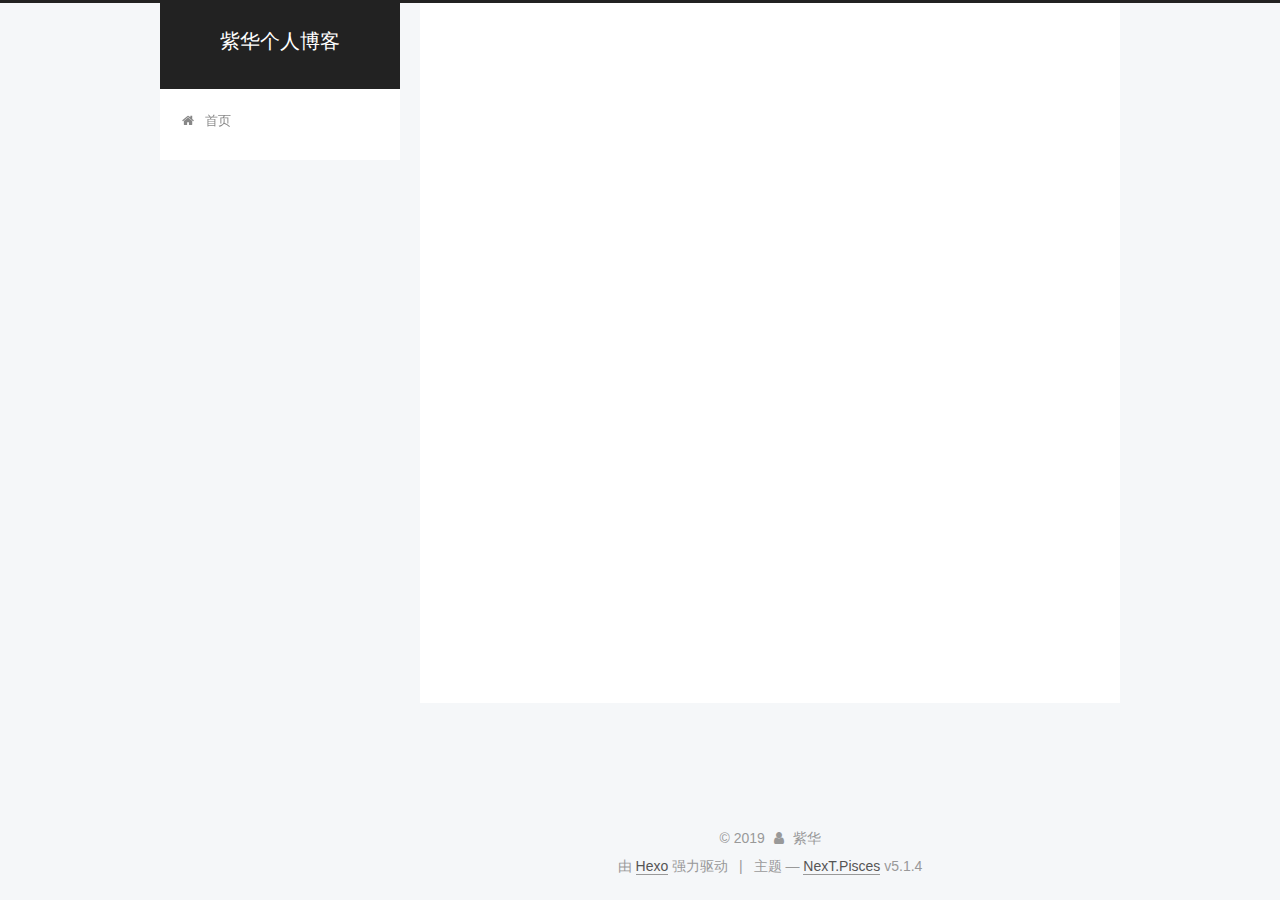
==== commit 2635a9e2: "Site updated: 2019-12-04 18:59:28" ====
--- a/archives/index.html
+++ b/archives/index.html
@@ -220,7 +220,7 @@
         
           
         
-        嗯..! 目前共计 1 篇日志。 继续努力。
+        嗯..! 目前共计 2 篇日志。 继续努力。
       </span>
 
       
@@ -234,6 +234,43 @@
           <div class="collection-title">
             <h1 class="archive-year" id="archive-year-2019">2019</h1>
           </div>
+        
+        
+
+        
+
+  <article class="post post-type-normal" itemscope itemtype="http://schema.org/Article">
+    <header class="post-header">
+
+      <h2 class="post-title">
+        
+            <a class="post-title-link" href="/2019/12/04/article-title/" itemprop="url">
+              
+                <span itemprop="name">第一篇文章</span>
+              
+            </a>
+        
+      </h2>
+
+      <div class="post-meta">
+        <time class="post-time" itemprop="dateCreated"
+              datetime="2019-12-04T18:58:25+08:00"
+              content="2019-12-04" >
+          12-04
+        </time>
+      </div>
+
+    </header>
+  </article>
+
+
+
+      
+
+        
+        
+        
+
         
         
 
@@ -254,7 +291,7 @@
 
       <div class="post-meta">
         <time class="post-time" itemprop="dateCreated"
-              datetime="2019-11-29T15:52:17+08:00"
+              datetime="2019-11-29T18:01:04+08:00"
               content="2019-11-29" >
           11-29
         </time>
@@ -322,7 +359,7 @@
               
                 <a href="/archives">
               
-                  <span class="site-state-item-count">1</span>
+                  <span class="site-state-item-count">2</span>
                   <span class="site-state-item-name">日志</span>
                 </a>
               </div>
--- a/css/main.css
+++ b/css/main.css
@@ -189,7 +189,7 @@
   font-size: 14px;
   line-height: 2;
   color: #555;
-  background: #fff;
+  background: #f5f7f9;
 }
 @media (max-width: 767px) {
   body {
@@ -653,8 +653,8 @@
 @media (min-width: 992px) {
   .full-image.full-image.full-image.full-image {
     max-width: none;
-    width: 110%;
-    margin: 25px -5%;
+    width: 118%;
+    margin: 0 -9%;
   }
 }
 .blockquote-center,
@@ -940,11 +940,11 @@
   display: inline-block;
   padding: 0 20px;
   font-size: 14px;
-  color: #fff;
-  background: #222;
-  border: 2px solid #222;
+  color: #555;
+  background: #fff;
+  border: 2px solid #555;
   text-decoration: none;
-  border-radius: 0;
+  border-radius: 2px;
   transition-property: background-color;
   transition-duration: 0.2s;
   transition-timing-function: ease-in-out;
@@ -953,8 +953,8 @@
 }
 .btn:hover {
   border-color: #222;
-  color: #222;
-  background: #fff;
+  color: #fff;
+  background: #222;
 }
 .btn +.btn {
   margin: 0 0 8px 8px;
@@ -1066,7 +1066,7 @@
   width: 24px;
   background: #222;
   font-size: 12px;
-  opacity: 1;
+  opacity: 0.6;
   color: #fff;
   cursor: pointer;
   text-align: center;
@@ -1087,7 +1087,7 @@
   }
 }
 .back-to-top.back-to-top-on {
-  bottom: 19px;
+  bottom: 30px;
 }
 .header {
   background: transparent;
@@ -1136,7 +1136,7 @@
 .site-subtitle {
   margin-top: 10px;
   font-size: 13px;
-  color: #999;
+  color: #ddd;
 }
 .use-motion .brand {
   opacity: 0;
@@ -1209,7 +1209,8 @@
   transition-timing-function: ease-in-out;
   transition-delay: 0s;
 }
-.menu .menu-item a:hover {
+.menu .menu-item a:hover,
+.menu-item-active a {
   border-bottom-color: #222;
 }
 .menu .menu-item .fa {
@@ -1738,20 +1739,20 @@
   display: block;
   margin: 0 auto;
   padding: 2px;
-  max-width: 96px;
+  max-width: 120px;
   height: auto;
-  border: 2px solid #333;
+  border: 1px solid #eee;
 }
 .site-author-name {
-  margin: 5px 0 0;
+  margin: 0;
   text-align: center;
-  color: #f5f5f5;
-  font-weight: normal;
+  color: #222;
+  font-weight: 600;
 }
 .site-description {
-  margin-top: 5px;
+  margin-top: 0;
   text-align: center;
-  font-size: 14px;
+  font-size: 13px;
   color: #999;
 }
 .site-state {
@@ -1763,7 +1764,7 @@
 .site-state-item {
   display: inline-block;
   padding: 0 15px;
-  border-left: 1px solid #333;
+  border-left: 1px solid #eee;
 }
 .site-state-item:first-child {
   border-left: none;
@@ -1776,11 +1777,11 @@
   text-align: center;
   color: inherit;
   font-weight: 600;
-  font-size: 18px;
+  font-size: 16px;
 }
 .site-state-item-name {
   font-size: 13px;
-  color: inherit;
+  color: #999;
 }
 .feed-link {
   margin-top: 20px;
@@ -1822,7 +1823,7 @@
   width: 4px;
   height: 4px;
   border-radius: 50%;
-  background: #ffb6ab;
+  background: #9dffc6;
 }
 .links-of-blogroll {
   font-size: 13px;
@@ -1860,7 +1861,7 @@
   color: #555;
 }
 .sidebar-nav li:hover {
-  color: #f5f5f5;
+  color: #fc6423;
 }
 .page-post-detail .sidebar-nav-toc {
   padding: 0 5px;
@@ -1869,11 +1870,11 @@
   margin-left: 10px;
 }
 .sidebar-nav .sidebar-nav-active {
-  color: #87daff;
-  border-bottom-color: #87daff;
+  color: #fc6423;
+  border-bottom-color: #fc6423;
 }
 .sidebar-nav .sidebar-nav-active:hover {
-  color: #87daff;
+  color: #fc6423;
 }
 .sidebar-panel {
   display: none;
@@ -1906,12 +1907,12 @@
   transition-timing-function: ease-in-out;
   transition-delay: 0s;
   transition-property: all;
-  color: #999;
-  border-bottom-color: #555;
+  color: #666;
+  border-bottom-color: #ccc;
 }
 .post-toc ol a:hover {
-  color: #ccc;
-  border-bottom-color: #ccc;
+  color: #000;
+  border-bottom-color: #000;
 }
 .post-toc .nav-item {
   overflow: hidden;
@@ -1933,14 +1934,14 @@
   display: block;
 }
 .post-toc .nav .active > a {
-  color: #87daff;
-  border-bottom-color: #87daff;
+  color: #fc6423;
+  border-bottom-color: #fc6423;
 }
 .post-toc .nav .active-current > a {
-  color: #87daff;
+  color: #fc6423;
 }
 .post-toc .nav .active-current > a:hover {
-  color: #87daff;
+  color: #fc6423;
 }
 .footer {
   font-size: 14px;
@@ -2345,6 +2346,16 @@
   transform: translate(-50%, -50%);
   color: #ccc;
 }
+@media (min-width: 768px) and (max-width: 991px) {
+  .busuanzi-count {
+    width: auto;
+  }
+}
+@media (max-width: 767px) {
+  .busuanzi-count {
+    width: auto;
+  }
+}
 .site-uv,
 .site-pv,
 .page-pv {
@@ -2580,83 +2591,403 @@
   }
 }
 .page-post-detail .sidebar-toggle-line {
-  background: #87daff;
+  background: #fc6423;
 }
 .page-post-detail .comments {
   overflow: hidden;
 }
-@media (max-width: 767px) {
-  .header-inner,
-  .container .main-inner,
+.header {
+  position: relative;
+  margin: 0 auto;
+  width: 960px;
+}
+@media (min-width: 768px) and (max-width: 991px) {
+  .header {
+    width: auto;
+  }
+}
+@media (max-width: 767px) {
+  .header {
+    width: auto;
+  }
+}
+.header-inner {
+  position: absolute;
+  top: 0;
+  overflow: hidden;
+  padding: 0;
+  width: 240px;
+  background: #fff;
+  box-shadow: initial;
+  border-radius: initial;
+}
+@media (min-width: 1600px) {
+  .container .header-inner {
+    width: 240px;
+  }
+}
+@media (min-width: 768px) and (max-width: 991px) {
+  .header-inner {
+    position: relative;
+    width: auto;
+    border-radius: initial;
+  }
+}
+@media (max-width: 767px) {
+  .header-inner {
+    position: relative;
+    width: auto;
+    border-radius: initial;
+  }
+}
+.main:before,
+.main:after {
+  content: " ";
+  display: table;
+}
+.main:after {
+  clear: both;
+}
+@media (min-width: 768px) and (max-width: 991px) {
+  .main {
+    padding-bottom: 100px;
+  }
+}
+@media (max-width: 767px) {
+  .main {
+    padding-bottom: 100px;
+  }
+}
+.container .main-inner {
+  width: 960px;
+}
+@media (min-width: 768px) and (max-width: 991px) {
+  .container .main-inner {
+    width: auto;
+  }
+}
+@media (max-width: 767px) {
+  .container .main-inner {
+    width: auto;
+  }
+}
+.content-wrap {
+  float: right;
+  box-sizing: border-box;
+  padding: 40px;
+  width: 700px;
+  background: #fff;
+  min-height: 700px;
+  box-shadow: initial;
+  border-radius: initial;
+}
+@media (min-width: 768px) and (max-width: 991px) {
+  .content-wrap {
+    width: 100%;
+    padding: 20px;
+    border-radius: initial;
+  }
+}
+@media (max-width: 767px) {
+  .content-wrap {
+    width: 100%;
+    padding: 20px;
+    min-height: auto;
+    border-radius: initial;
+  }
+}
+.sidebar {
+  position: static;
+  float: left;
+  margin-top: 300px;
+  width: 240px;
+  background: #f5f7f9;
+  box-shadow: none;
+}
+@media (min-width: 768px) and (max-width: 991px) {
+  .sidebar {
+    display: none;
+  }
+}
+@media (max-width: 767px) {
+  .sidebar {
+    display: none;
+  }
+}
+.sidebar-toggle {
+  display: none;
+}
+.footer-inner {
+  width: 960px;
+  padding-left: 260px;
+}
+@media (min-width: 768px) and (max-width: 991px) {
   .footer-inner {
     width: auto;
-  }
-}
-embed {
-  display: block;
-  margin: 0px auto 25px auto;
-}
-.custom-logo .site-meta-headline {
-  text-align: center;
-}
-.custom-logo .brand {
+    padding-left: 0 !important;
+    padding-right: 0 !important;
+  }
+}
+@media (max-width: 767px) {
+  .footer-inner {
+    width: auto;
+    padding-left: 0 !important;
+    padding-right: 0 !important;
+  }
+}
+.sidebar-position-right .header-inner {
+  right: 0;
+}
+.sidebar-position-right .content-wrap {
+  float: left;
+}
+.sidebar-position-right .sidebar {
+  float: right;
+}
+.sidebar-position-right .footer-inner {
+  padding-left: 0;
+  padding-right: 260px;
+}
+.site-brand-wrapper {
+  position: relative;
+}
+.site-meta {
+  padding: 20px 0;
+  color: #fff;
+  background: #222;
+}
+@media (min-width: 768px) and (max-width: 991px) {
+  .site-meta {
+    box-shadow: 0 0 16px rgba(0,0,0,0.5);
+  }
+}
+@media (max-width: 767px) {
+  .site-meta {
+    box-shadow: 0 0 16px rgba(0,0,0,0.5);
+  }
+}
+.brand {
+  padding: 0;
   background: none;
 }
-.custom-logo .site-title {
-  margin: 10px auto 0;
-  font-size: 24px;
-  color: #222;
-}
-.custom-logo .site-title a {
-  border: none;
-}
-.custom-logo-image {
-  margin: 0 auto;
-  padding: 5px;
-  max-width: 150px;
-  background: #fff;
-}
-@media (max-width: 767px) {
-  .site-nav {
-    position: absolute;
-    left: 0;
-    top: 52px;
-    margin: 0;
-    width: 100%;
-    padding: 0;
-    background: #fff;
-    border-bottom: 1px solid #ddd;
-    z-index: 1030;
-  }
-}
-@media (max-width: 767px) {
-  .menu {
-    text-align: left;
-  }
-}
-@media (max-width: 767px) {
-  .menu .menu-item {
-    display: block;
-    margin: 0 10px;
-    vertical-align: top;
-  }
-}
-@media (max-width: 767px) {
-  .menu .menu-item br {
-    display: none;
-  }
-}
-@media (max-width: 767px) {
-  .menu .menu-item a {
-    padding: 5px 10px;
-  }
-}
-.menu .menu-item .fa {
-  margin-right: 0;
+.brand:hover {
+  color: #fff;
+}
+.site-subtitle {
+  margin: 10px 10px 0;
+  font-weight: initial;
 }
 .site-search form {
   display: none;
 }
+.site-nav {
+  border-top: none;
+}
+@media (min-width: 768px) and (max-width: 991px) {
+  .site-nav {
+    display: none !important;
+  }
+}
+@media (min-width: 768px) and (max-width: 991px) {
+  .site-nav-on {
+    display: block !important;
+  }
+}
+.menu .menu-item {
+  display: block;
+  margin: 0;
+}
+.menu .menu-item a {
+  position: relative;
+  box-sizing: border-box;
+  padding: 5px 20px;
+  text-align: left;
+  line-height: inherit;
+  transition-property: background-color;
+  transition-duration: 0.2s;
+  transition-timing-function: ease-in-out;
+  transition-delay: 0s;
+}
+.menu .menu-item a:hover,
+.menu-item-active a {
+  background: #f9f9f9;
+  border-bottom-color: #fff;
+}
+.menu .menu-item br {
+  display: none;
+}
+.menu-item-active a:after {
+  content: " ";
+  position: absolute;
+  top: 50%;
+  margin-top: -3px;
+  right: 15px;
+  width: 6px;
+  height: 6px;
+  border-radius: 50%;
+  background-color: #bbb;
+}
+.btn-bar {
+  background-color: #fff;
+}
+.site-nav-toggle {
+  left: 20px;
+  top: 50%;
+  -webkit-transform: translateY(-50%);
+  -webkit-transform: translateY(-50%);
+  -moz-transform: translateY(-50%);
+  -ms-transform: translateY(-50%);
+  -o-transform: translateY(-50%);
+  transform: translateY(-50%);
+}
+@media (min-width: 768px) and (max-width: 991px) {
+  .site-nav-toggle {
+    display: block;
+  }
+}
+.use-motion .sidebar .motion-element {
+  opacity: 1;
+}
+.sidebar {
+  margin-left: -100%;
+  right: auto;
+  bottom: auto;
+  -webkit-transform: none;
+}
+.sidebar-inner {
+  box-sizing: border-box;
+  width: 240px;
+  color: #555;
+  background: #fff;
+  box-shadow: initial;
+  border-radius: initial;
+  opacity: 0;
+}
+.sidebar-inner.affix {
+  position: fixed;
+  top: 12px;
+}
+.sidebar-inner.affix-bottom {
+  position: absolute;
+}
+.site-overview {
+  text-align: left;
+}
+.site-author:before,
+.site-author:after {
+  content: " ";
+  display: table;
+}
+.site-author:after {
+  clear: both;
+}
+.sidebar a {
+  color: #555;
+}
+.sidebar a:hover {
+  color: #222;
+}
+.site-state-item {
+  padding: 0 10px;
+}
+.links-of-author-item a:before {
+  display: none;
+}
+.links-of-author-item a {
+  border-bottom: none;
+  text-decoration: underline;
+}
+.feed-link {
+  border-top: 1px dotted #ccc;
+  border-bottom: 1px dotted #ccc;
+  text-align: center;
+}
+.feed-link a {
+  display: block;
+  color: #fc6423;
+  border: none;
+}
+.feed-link a:hover {
+  background: none;
+  color: #e34603;
+}
+.feed-link a:hover i {
+  color: #e34603;
+}
+.links-of-author {
+  display: flex;
+  flex-wrap: wrap;
+  justify-content: center;
+}
+.links-of-author-item {
+  margin: 5px 0 0;
+  width: 50%;
+}
+.links-of-author-item a {
+  max-width: 216px;
+  box-sizing: border-box;
+  display: inline-block;
+  margin-right: 0;
+  margin-bottom: 0;
+  padding: 0 5px;
+  overflow: hidden;
+  white-space: nowrap;
+  text-overflow: ellipsis;
+}
+.links-of-author-item a {
+  display: block;
+  text-decoration: none;
+}
+.links-of-author-item a:hover {
+  border-radius: 4px;
+  background: #eee;
+}
+.links-of-author-item .fa {
+  margin-right: 2px;
+  font-size: 16px;
+}
+.links-of-author-item .fa-globe {
+  font-size: 15px;
+}
+.links-of-blogroll {
+  text-align: center;
+  margin-top: 20px;
+  padding: 3px 0 0;
+  border-top: 1px dotted #ccc;
+}
+.links-of-blogroll-title {
+  margin-top: 0;
+}
+.links-of-blogroll-item {
+  padding: 0;
+}
+.links-of-blogroll-inline:before,
+.links-of-blogroll-inline:after {
+  content: " ";
+  display: table;
+}
+.links-of-blogroll-inline:after {
+  clear: both;
+}
 .links-of-blogroll-inline .links-of-blogroll-item {
-  display: inline-block;
-}
+  margin: 5px 0 0;
+  width: 50%;
+  display: inline-block;
+  width: unset;
+}
+.links-of-blogroll-inline .links-of-blogroll-item a {
+  max-width: 216px;
+  box-sizing: border-box;
+  display: inline-block;
+  margin-right: 0;
+  margin-bottom: 0;
+  padding: 0 5px;
+  overflow: hidden;
+  white-space: nowrap;
+  text-overflow: ellipsis;
+}
+@media (max-width: 767px) {
+  .post-body {
+    text-align: justify;
+  }
+}
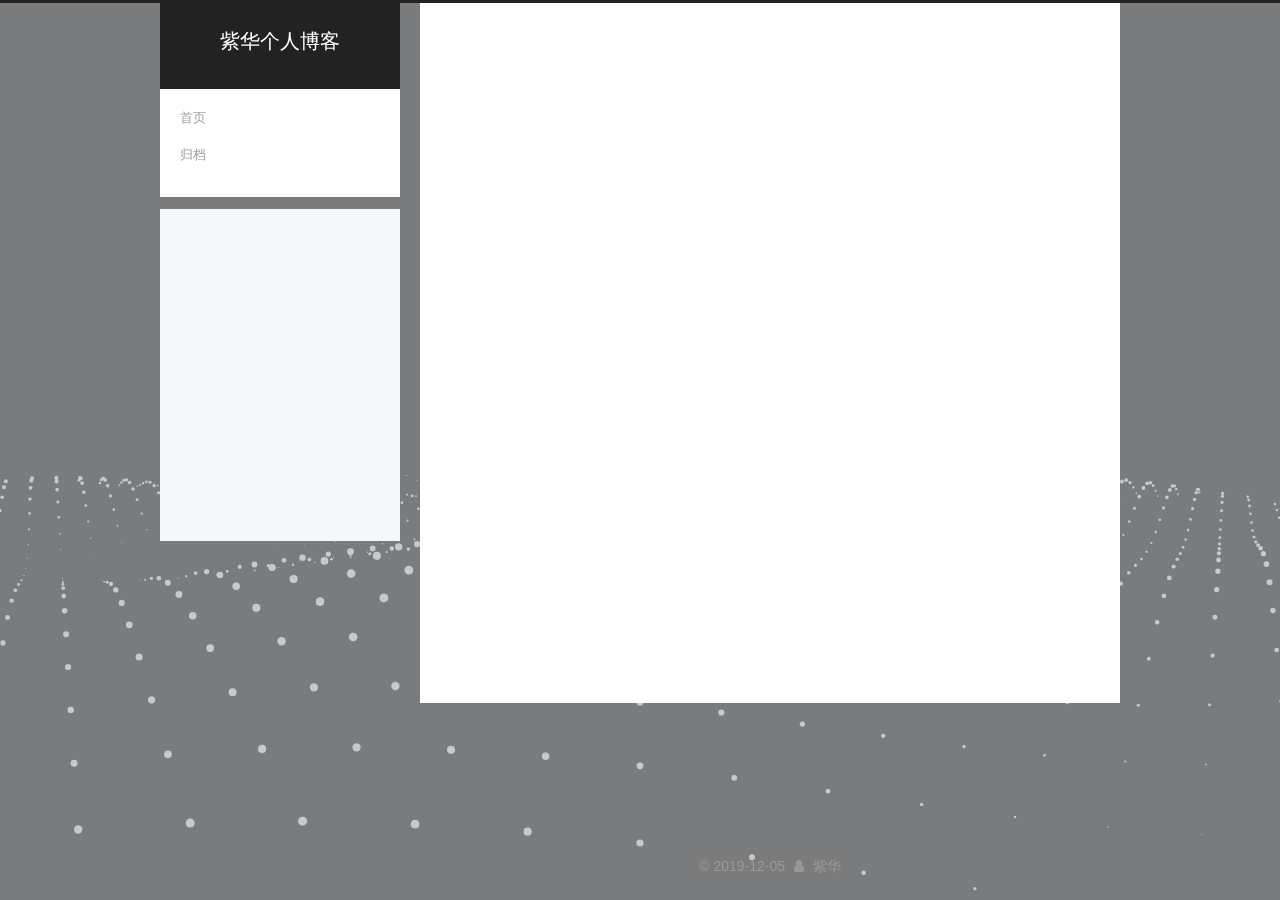
==== commit 531997b3: "Site updated: 2019-12-05 21:33:37" ====
--- a/archives/index.html
+++ b/archives/index.html
@@ -53,16 +53,16 @@
 <link href="/css/main.css?v=5.1.4" rel="stylesheet" type="text/css" />
 
 
-  <link rel="apple-touch-icon" sizes="180x180" href="/images/apple-touch-icon-next.png?v=5.1.4">
-
-
-  <link rel="icon" type="image/png" sizes="32x32" href="/images/favicon-32x32-next.png?v=5.1.4">
-
-
-  <link rel="icon" type="image/png" sizes="16x16" href="/images/favicon-16x16-next.png?v=5.1.4">
-
-
-  <link rel="mask-icon" href="/images/logo.svg?v=5.1.4" color="#222">
+  <link rel="apple-touch-icon" sizes="180x180" href="/images/avatar.jpg?v=5.1.4">
+
+
+  <link rel="icon" type="image/png" sizes="32x32" href="/images/avatar.jpg?v=5.1.4">
+
+
+  <link rel="icon" type="image/png" sizes="16x16" href="/images/avatar.jpg?v=5.1.4">
+
+
+  <link rel="mask-icon" href="/images/avatar.jpg?v=5.1.4" color="#222">
 
 
 
@@ -180,11 +180,17 @@
       
         
         <li class="menu-item menu-item-home">
-          <a href="/%20" rel="section">
-            
-              <i class="menu-item-icon fa fa-fw fa-home"></i> <br />
+          <a href="/" rel="section">
             
             首页
+          </a>
+        </li>
+      
+        
+        <li class="menu-item menu-item-archives">
+          <a href="/archives/" rel="section">
+            
+            归档
           </a>
         </li>
       
@@ -357,7 +363,7 @@
             
               <div class="site-state-item site-state-posts">
               
-                <a href="/archives">
+                <a href="/archives/">
               
                   <span class="site-state-item-count">2</span>
                   <span class="site-state-item-name">日志</span>
@@ -407,7 +413,7 @@
 
     <footer id="footer" class="footer">
       <div class="footer-inner">
-        <div class="copyright">&copy; <span itemprop="copyrightYear">2019</span>
+        <div class="copyright">&copy; <span itemprop="copyrightYear">2019-12-05</span>
   <span class="with-love">
     <i class="fa fa-user"></i>
   </span>
@@ -417,15 +423,9 @@
 </div>
 
 
-  <div class="powered-by">由 <a class="theme-link" target="_blank" href="https://hexo.io">Hexo</a> 强力驱动</div>
-
-
-
-  <span class="post-meta-divider">|</span>
-
-
-
-  <div class="theme-info">主题 &mdash; <a class="theme-link" target="_blank" href="https://github.com/iissnan/hexo-theme-next">NexT.Pisces</a> v5.1.4</div>
+
+
+
 
 
 
@@ -474,6 +474,9 @@
 
 
 
+  
+  
+
 
 
 
@@ -510,6 +513,16 @@
   
   
     <script type="text/javascript" src="/lib/fancybox/source/jquery.fancybox.pack.js?v=2.1.5"></script>
+  
+
+  
+  
+    <script type="text/javascript" src="/lib/three/three.min.js"></script>
+  
+
+  
+  
+    <script type="text/javascript" src="/lib/three/three-waves.min.js"></script>
   
 
 
--- a/css/main.css
+++ b/css/main.css
@@ -1642,6 +1642,13 @@
 .fancybox-close:hover {
   border: none;
 }
+.post-copyright {
+  margin: 2em 0 0;
+  padding: 0.5em 1em;
+  border-left: 3px solid #ff1700;
+  background-color: #f9f9f9;
+  list-style: none;
+}
 .rtl.post-body p,
 .rtl.post-body a,
 .rtl.post-body h1,
@@ -1659,6 +1666,57 @@
 .rtl.post-title {
   font-family: UKIJ Ekran;
 }
+.my_post_copyright {
+  width: 85%;
+  max-width: 45em;
+  margin: 2.8em auto 0;
+  padding: 0.5em 1em;
+  border: 1px solid #d3d3d3;
+  font-size: 0.93rem;
+  line-height: 1.6em;
+  word-break: break-all;
+  background: rgba(255,255,255,0.4);
+}
+.my_post_copyright p {
+  margin: 0;
+}
+.my_post_copyright span {
+  display: inline-block;
+  width: 5.2em;
+  color: #333;
+  font-weight: bold;
+}
+.my_post_copyright .raw {
+  margin-left: 1em;
+  width: 5em;
+}
+.my_post_copyright a {
+  color: #808080;
+  border-bottom: 0;
+}
+.my_post_copyright a:hover {
+  color: #0593d3;
+  text-decoration: underline;
+}
+.my_post_copyright:hover .fa-clipboard {
+  color: #000;
+}
+.my_post_copyright .post-url:hover {
+  font-weight: normal;
+}
+.my_post_copyright .copy-path {
+  margin-left: 1em;
+  width: 1em;
+}
+@media (max-width: 767px) {
+  .my_post_copyright .copy-path {
+    display: none;
+  }
+}
+.my_post_copyright .copy-path:hover {
+  color: #808080;
+  cursor: pointer;
+}
 .sidebar {
   position: fixed;
   right: 0;
@@ -1742,6 +1800,15 @@
   max-width: 120px;
   height: auto;
   border: 1px solid #eee;
+  border-radius: 60%;
+  transition: 2.5s all;
+}
+.site-author-image:hover {
+  -webkit-transform: rotate(360deg);
+  -moz-transform: rotate(360deg);
+  -ms-transform: rotate(360deg);
+  -o-transform: rotate(360deg);
+  transform: rotate(360deg);
 }
 .site-author-name {
   margin: 0;
@@ -1823,7 +1890,7 @@
   width: 4px;
   height: 4px;
   border-radius: 50%;
-  background: #9dffc6;
+  background: #ffee41;
 }
 .links-of-blogroll {
   font-size: 13px;
@@ -2694,6 +2761,7 @@
     padding: 20px;
     min-height: auto;
     border-radius: initial;
+    opacity: 0.75;
   }
 }
 .sidebar {
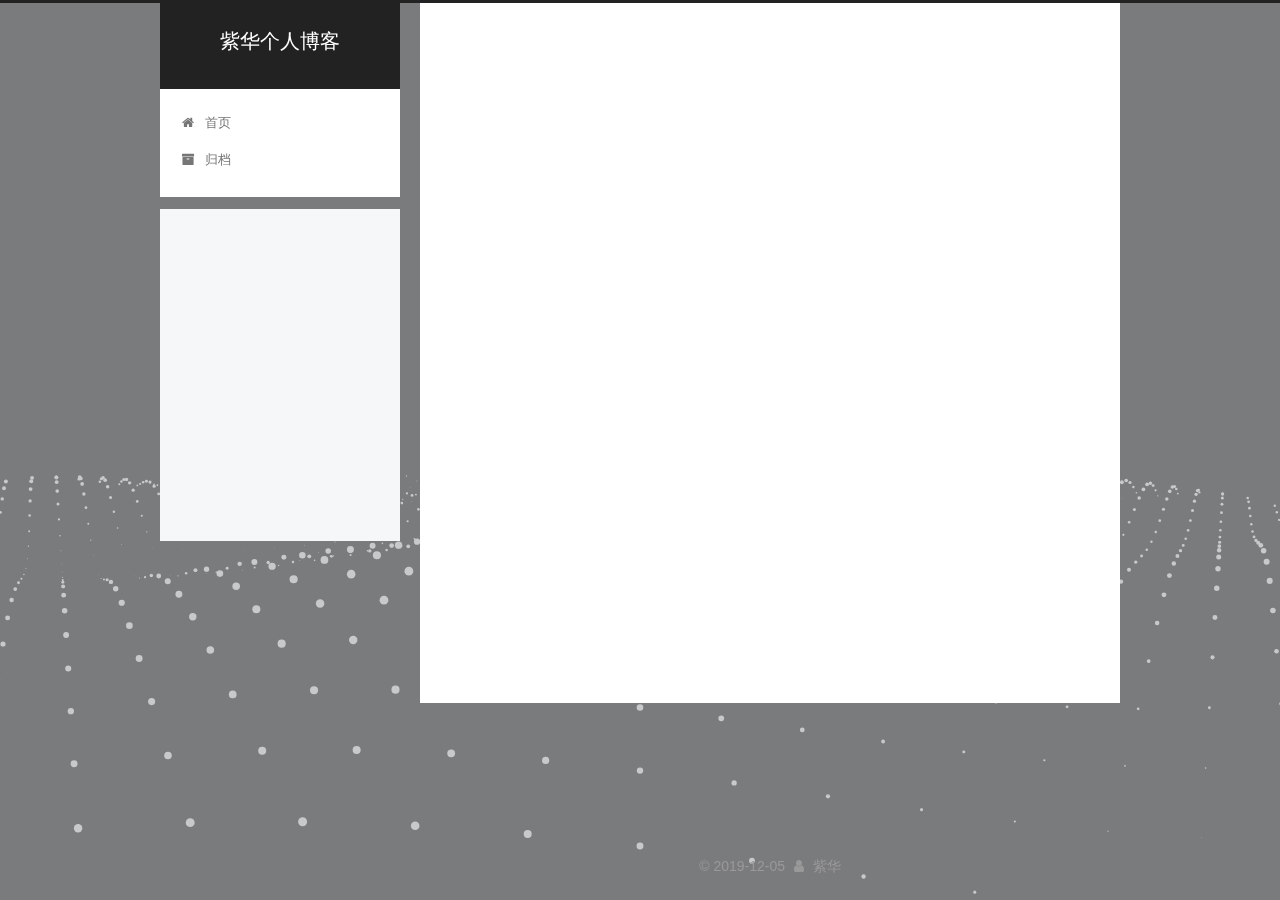
==== commit c9313004: "Site updated: 2019-12-05 21:44:49" ====
--- a/archives/index.html
+++ b/archives/index.html
@@ -182,6 +182,8 @@
         <li class="menu-item menu-item-home">
           <a href="/" rel="section">
             
+              <i class="menu-item-icon fa fa-fw fa-home"></i> <br />
+            
             首页
           </a>
         </li>
@@ -189,6 +191,8 @@
         
         <li class="menu-item menu-item-archives">
           <a href="/archives/" rel="section">
+            
+              <i class="menu-item-icon fa fa-fw fa-archive"></i> <br />
             
             归档
           </a>
@@ -363,7 +367,7 @@
             
               <div class="site-state-item site-state-posts">
               
-                <a href="/archives/">
+                <a href="/archives/%7C%7C%20archive">
               
                   <span class="site-state-item-count">2</span>
                   <span class="site-state-item-name">日志</span>
--- a/css/main.css
+++ b/css/main.css
@@ -1890,7 +1890,7 @@
   width: 4px;
   height: 4px;
   border-radius: 50%;
-  background: #ffee41;
+  background: #6070cd;
 }
 .links-of-blogroll {
   font-size: 13px;
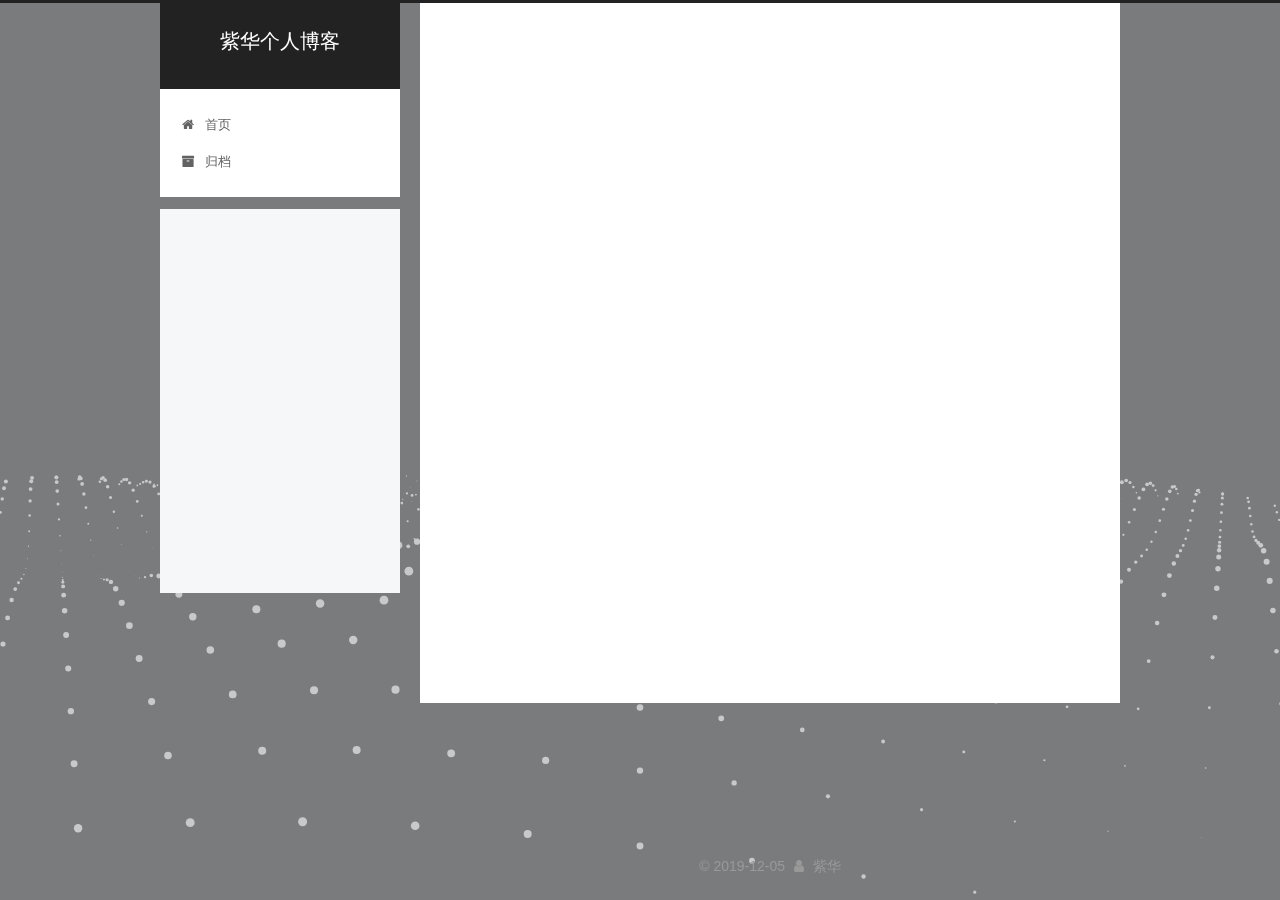
==== commit 6d61fcdf: "Site updated: 2019-12-05 21:47:56" ====
--- a/archives/index.html
+++ b/archives/index.html
@@ -81,12 +81,12 @@
 
 
 
-<meta name="description" content="这是我的个人博客">
+<meta name="description" content="别人可以拷贝我的模式，不能拷贝我的苦难，不能拷贝我不断往前的激情。">
 <meta property="og:type" content="website">
 <meta property="og:title" content="紫华个人博客">
-<meta property="og:url" content="http:&#x2F;&#x2F;yoursite.com&#x2F;archives&#x2F;index.html">
+<meta property="og:url" content="http:&#x2F;&#x2F;zihua3.github.io&#x2F;archives&#x2F;index.html">
 <meta property="og:site_name" content="紫华个人博客">
-<meta property="og:description" content="这是我的个人博客">
+<meta property="og:description" content="别人可以拷贝我的模式，不能拷贝我的苦难，不能拷贝我不断往前的激情。">
 <meta property="og:locale" content="zh-Hans">
 <meta name="twitter:card" content="summary">
 
@@ -118,7 +118,7 @@
 
 
 
-  <link rel="canonical" href="http://yoursite.com/archives/"/>
+  <link rel="canonical" href="http://zihua3.github.io/archives/"/>
 
 
 
@@ -359,7 +359,7 @@
                 alt="紫华" />
             
               <p class="site-author-name" itemprop="name">紫华</p>
-              <p class="site-description motion-element" itemprop="description">这是我的个人博客</p>
+              <p class="site-description motion-element" itemprop="description">别人可以拷贝我的模式，不能拷贝我的苦难，不能拷贝我不断往前的激情。 </p>
           </div>
 
           <nav class="site-state motion-element">
--- a/css/main.css
+++ b/css/main.css
@@ -1890,7 +1890,7 @@
   width: 4px;
   height: 4px;
   border-radius: 50%;
-  background: #6070cd;
+  background: #ff2eff;
 }
 .links-of-blogroll {
   font-size: 13px;
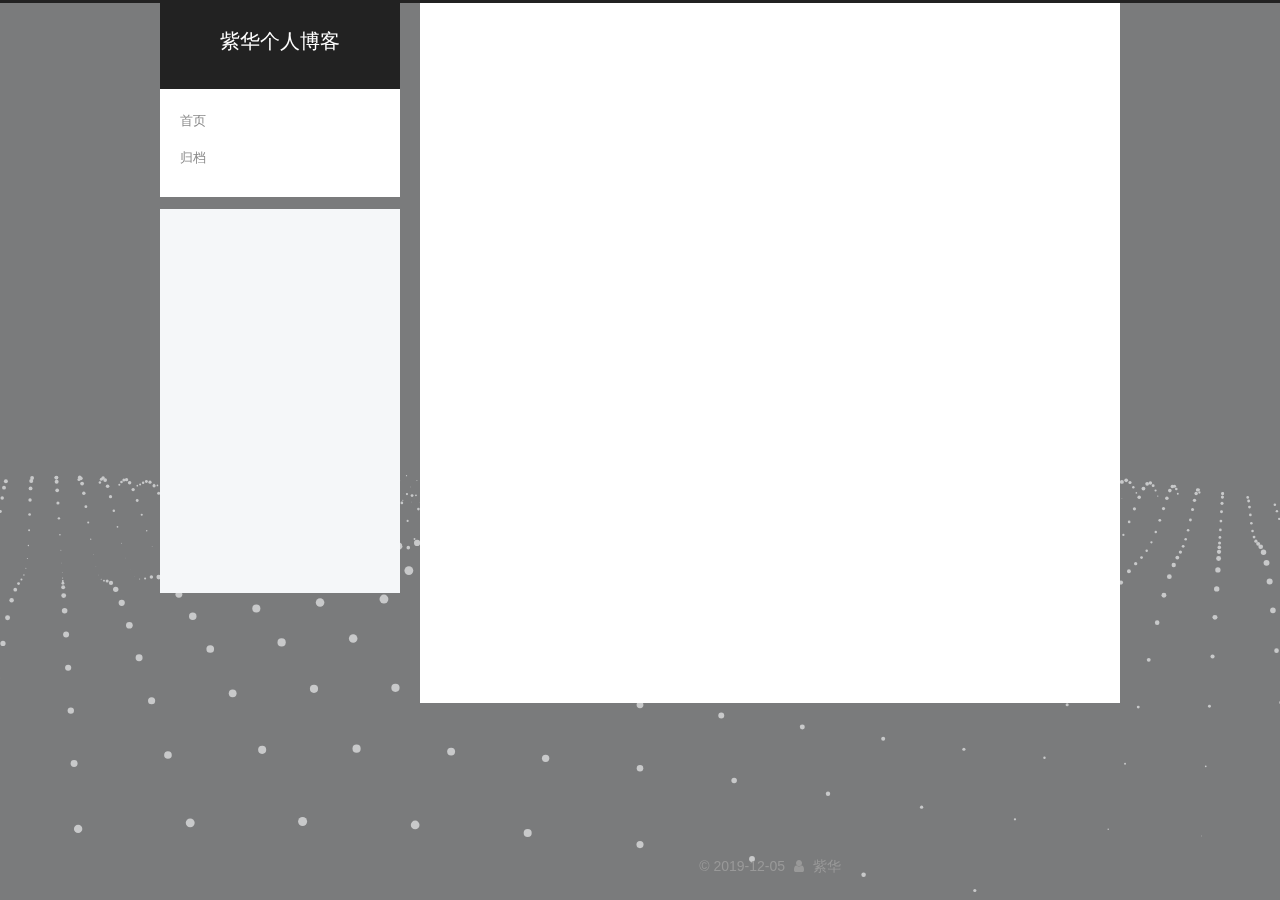
==== commit afe6e7ce: "Site updated: 2019-12-08 20:44:29" ====
--- a/archives/index.html
+++ b/archives/index.html
@@ -182,8 +182,6 @@
         <li class="menu-item menu-item-home">
           <a href="/" rel="section">
             
-              <i class="menu-item-icon fa fa-fw fa-home"></i> <br />
-            
             首页
           </a>
         </li>
@@ -191,8 +189,6 @@
         
         <li class="menu-item menu-item-archives">
           <a href="/archives/" rel="section">
-            
-              <i class="menu-item-icon fa fa-fw fa-archive"></i> <br />
             
             归档
           </a>
@@ -367,7 +363,7 @@
             
               <div class="site-state-item site-state-posts">
               
-                <a href="/archives/%7C%7C%20archive">
+                <a href="/archives/">
               
                   <span class="site-state-item-count">2</span>
                   <span class="site-state-item-name">日志</span>
--- a/css/main.css
+++ b/css/main.css
@@ -1890,7 +1890,7 @@
   width: 4px;
   height: 4px;
   border-radius: 50%;
-  background: #ff2eff;
+  background: #c10a8a;
 }
 .links-of-blogroll {
   font-size: 13px;
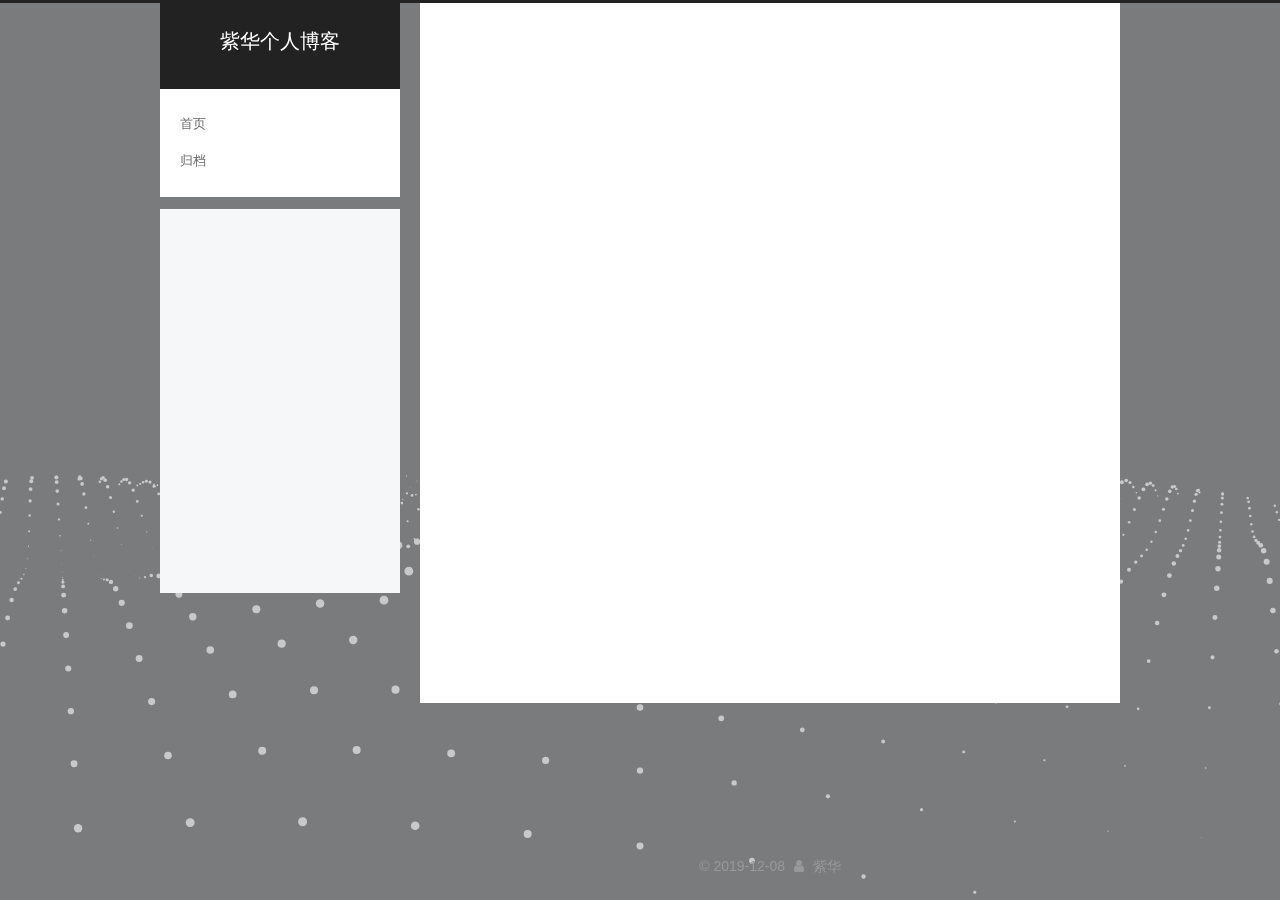
==== commit 61d9242f: "Site updated: 2019-12-08 20:58:52" ====
--- a/archives/index.html
+++ b/archives/index.html
@@ -250,9 +250,9 @@
 
       <h2 class="post-title">
         
-            <a class="post-title-link" href="/2019/12/04/article-title/" itemprop="url">
-              
-                <span itemprop="name">第一篇文章</span>
+            <a class="post-title-link" href="/2019/12/08/article-title/" itemprop="url">
+              
+                <span itemprop="name">一个不会初中地理的高中生需要的文章</span>
               
             </a>
         
@@ -260,9 +260,9 @@
 
       <div class="post-meta">
         <time class="post-time" itemprop="dateCreated"
-              datetime="2019-12-04T18:58:25+08:00"
-              content="2019-12-04" >
-          12-04
+              datetime="2019-12-08T18:58:25+08:00"
+              content="2019-12-08" >
+          12-08
         </time>
       </div>
 
@@ -374,6 +374,15 @@
             
 
             
+              
+              
+              <div class="site-state-item site-state-tags">
+                
+                  <span class="site-state-item-count">1</span>
+                  <span class="site-state-item-name">标签</span>
+                
+              </div>
+            
 
           </nav>
 
@@ -413,7 +422,7 @@
 
     <footer id="footer" class="footer">
       <div class="footer-inner">
-        <div class="copyright">&copy; <span itemprop="copyrightYear">2019-12-05</span>
+        <div class="copyright">&copy; <span itemprop="copyrightYear">2019-12-08</span>
   <span class="with-love">
     <i class="fa fa-user"></i>
   </span>
--- a/css/main.css
+++ b/css/main.css
@@ -1323,9 +1323,6 @@
 .posts-expand .post-body h6:hover .header-anchor {
   visibility: visible;
 }
-.posts-expand .post-body ul li {
-  list-style: circle;
-}
 .posts-expand .post-body img {
   box-sizing: border-box;
   margin: auto;
@@ -1890,7 +1887,7 @@
   width: 4px;
   height: 4px;
   border-radius: 50%;
-  background: #c10a8a;
+  background: #ffff21;
 }
 .links-of-blogroll {
   font-size: 13px;
